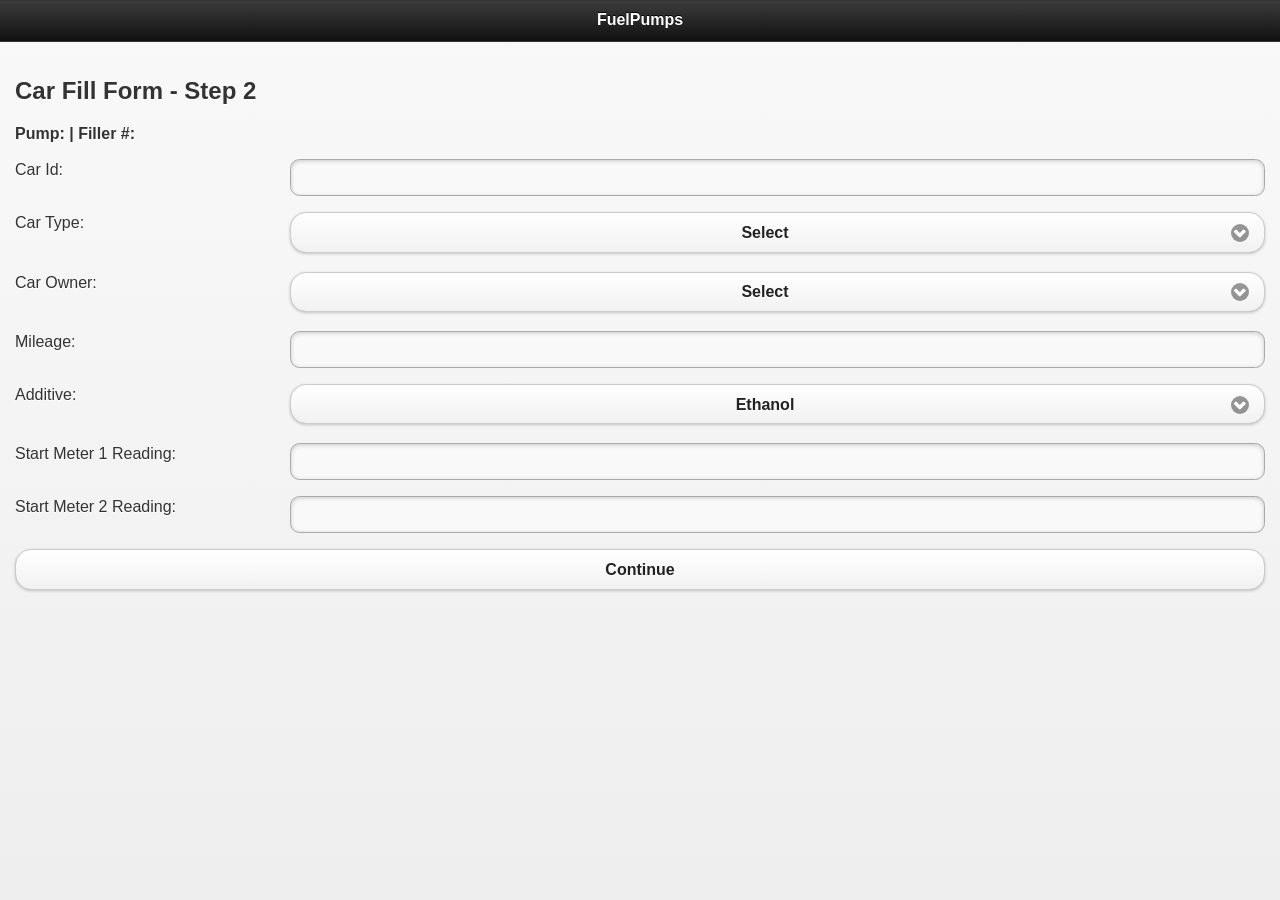
==== carFill1.html @ 28e44422 "localStorage Testing" ====
<!DOCTYPE html>
<html>
<head>
  <meta charset="utf-8">
  <title>Car Fill Form | FuelPumps</title>
  <meta name="viewport" content="width=device-width, initial-scale=1">
  <meta name="apple-mobile-web-app-capable" content="yes">
  <meta name="apple-mobile-web-app-status-bar-style" content="black">

  <link href="css/styles.css" rel="stylesheet">

  <script src="js/jquery-1.9.1.min.js"></script>
  <script src="js/jquery.mobile-1.3.1.min.js"></script>
  <script src="js/codiqa.ext.min.js"></script>
  <script src="js/fuelpumps.js"></script>  
  <script src="js/cookie.js"></script>
  
  <script type="text/javascript">
  var pumpArray = [];
  var fillerArray = []	;
  pumpArray[1] = "Pump 1";
  pumpArray[2] = "Pump 2";
  pumpArray[3] = "Pump 3";
 
  fillerArray[1] = "000123";
  fillerArray[2] = "000124";
  fillerArray[3] = "000125";
  fillerArray[4] = "000126";
  fillerArray[5] = "000127";
  fillerArray[6] = "000128";
  fillerArray[7] = "000129";

  </script>
  
  
  
</head>
<body>
  <div data-role="page" data-control-title="Car Fill Form" id="page4">
      <div data-theme="a" data-role="header">
          <h3>
              FuelPumps
          </h3>
          
      </div>
	  <form>
      <div data-role="content">
          <h2>
              Car Fill Form - Step 2 
          </h2>
		  
		 
          <b>Pump: <span id="lab_pump_name"></span> | Filler #: <span id="lab_filler_no"></span></b>
          
		  
		 
		  
          <div data-role="fieldcontain" data-controltype="textinput">
              <label for="car_id">
                  Car Id:
              </label>
              <input name="" id="car_id" placeholder="" value="" type="text"/>
          </div>
          <div data-role="fieldcontain" data-controltype="selectmenu">
              <label for="car_type_id">
                  Car Type:
              </label>
              <select id="car_type_id" name="">
				  <option value="">
                      Select
                  </option>
                  <option value="1">
                      Ford
                  </option>
                  <option value="2">
                      Chevy
                  </option>
                  <option value="3">
                      Jeep
                  </option>
                  <option value="4">
                      Subraru
                  </option>
                  <option value="5">
                      Benz
                  </option>
                  <option value="6">
                      UNK - Unknown
                  </option>
              </select>
          </div>
          <div data-role="fieldcontain" data-controltype="selectmenu">
              <label for="car_owner_id">
                  Car Owner:
              </label>
              <select id="car_owner_id" name="">
				  <option value="">
                      Select
                  </option>
                  <option value="1">
                      Jon Jones
                  </option>
                  <option value="2">
                      Dave Jones
                  </option>
                  <option value="3">
                      Brenda Jones
                  </option>
                  <option value="4">
                      Billy Gram
                  </option>
                  <option value="5">
                      Tony Bennette
                  </option>
                  <option value="6">
                      Jimmy Good
                  </option>
                  <option value="7">
                      Upto Nogood
                  </option>
              </select>
          </div>
          <div data-role="fieldcontain" data-controltype="textinput">
              <label for="mileage">
                  Mileage:
              </label>
              <input name="" id="mileage" placeholder="" value="" type="text"/>
          </div>
          <div data-role="fieldcontain" data-controltype="selectmenu">
              <label for="additive">
                  Additive:
              </label>
              <select id="additive" name="">
                  <option value="1">
                      Ethanol
                  </option>
                  <option value="2">
                      Type A Lubricant
                  </option>
              </select>
          </div>
          <div data-role="fieldcontain" data-controltype="textinput">
              <label for="start_meter_1_reading">
                  Start Meter 1 Reading:
              </label>
              <input name="" id="start_meter_1_reading" placeholder="" value="" type="text" />
          </div>
          <div data-role="fieldcontain" data-controltype="textinput">
              <label for="start_meter_2_reading">
                  Start Meter 2 Reading:
              </label>
              <input name="" id="start_meter_2_reading" placeholder="" value="" type="text" />
          </div>
          <input type="submit" value="Continue"/>
      </div>
	  </form>
  </div>
  
<script type="text/javascript">
$(document).ready(function(){

  // Run code
  //var pump_id = getCookie("cook_pump_id");
  //var filler_id = getCookie("cook_filler_id");
  // Checking local storage
  var pump_id = localStorage.getItem("cook_pump_id");
  var filler_id = localStorage.getItem("cook_filler_id");

  /*document.getElementById('lab_pump_name').innerHTML = pumpArray[pump_id];
  document.getElementById('lab_filler_no').innerHTML = fillerArray[filler_id];*/
  
  $('#lab_pump_name').html(pumpArray[pump_id]);
  $('#lab_filler_no').html(fillerArray[filler_id]);
  
  var dataString = 'pump_id='+ pump_id
  // AJAX Code To Submit Form.
	$.ajax({
		type: "POST",
		url: "http://fuelpumps.prologicsoft.net/webservices/get_pump_data.php",
		data: dataString,
		cache: false,
		success: function(result){
		alert(result);
		
		var obj = jQuery.parseJSON(result);
		alert(obj.error_code)
		if(obj.error_code == "S4200")
		{
			
			
			$( "#start_meter_1_reading" ).val(obj.super_unleaded_gal);
			$( "#start_meter_2_reading" ).val(obj.reg_unleaded_gal);
			alert(obj.super_unleaded_gal)
			setCookie("cook_start_meter_1_reading", obj.super_unleaded_gal);
			setCookie("cook_start_meter_2_reading", obj.reg_unleaded_gal);
			
			//document.getElementById('start_meter_1_reading').innerHTML = obj.super_unleaded_gal
		}
		else
		{
			$( "#start_meter_1_reading" ).val(0);
			$( "#start_meter_2_reading" ).val(0);
			
			setCookie("cook_start_meter_1_reading", 0);
			setCookie("cook_start_meter_2_reading", 0);
		}
	}
	});

  $("form").submit(function(){
    var car_id 			= $("#car_id").val();
	var car_type_id 	= $("#car_type_id").val();
	var car_owner_id 	= $("#car_owner_id").val();
	var mileage 		= $("#mileage").val();
	var additive 		= $("#additive").val();
	
	if(car_id == '')
	{
		alert("Please enter car id.");
		return false;
	}	
	else if(car_type_id == '')
	{
		alert("Please select car type.");
		return false;
	}
	
	else if(car_owner_id == '')
	{
		alert("Please select car owner.");
		return false;
	}
	else if(mileage == '')
	{
		alert("Please enter mileage.");
		return false;
	}
	else if(pump_id == '')
	{
		alert("You have not selected pump id from previous page.");
		return false;
	}
	else if(filler_id == '')
	{
		alert("You have not selected filler number from previous page.");
		return false;
	}
	else
	{
		setCookie("cook_car_id", car_id);
		setCookie("cook_car_type_id", car_type_id);
		setCookie("cook_car_owner_id", car_owner_id);
		setCookie("cook_mileage", mileage);
		setCookie("cook_additive", additive);
		$(location).attr('href', 'carFill2.html');
	}
	
	
	
	return false;
   
  });
});
</script>

</body>
</html>
---- css/styles.css ----
.text-align-center{text-align:center}.text-align-right{text-align:right}.split-wrapper{width:100%;min-height:200px;clear:both}@media all and (min-width:650px){.content-secondary{text-align:left;float:left;width:45%;background:0;padding:1.5em 6% 3em 0;margin:0}.content-secondary{background:0;border-top:0}.content-primary{width:45%;float:right;margin-right:1%;padding-right:1%}.content-primary ul:first-child{margin-top:0}.content-secondary ul.ui-listview,.content-secondary ul.ui-listview-inset{margin:0}.content-secondary ul.ui-listview .ui-li-divider,.content-secondary ul.ui-listview .ui-li{border-radius:0}.content-secondary ul.ui-listview .ui-li{border-left:0;border-right:0}.content-secondary h2{position:absolute;left:-9999px}.content-secondary .ui-li-divider{padding-top:1em;padding-bottom:1em}.content-secondary{margin:0;padding:0}}@media all and (min-width:750px){.content-secondary{width:34%}.content-primary{width:60%;padding-right:1%}}@media all and (min-width:1200px){.content-secondary{width:30%;padding-right:6%;margin:0 0 20px 5%}.content-secondary ul{margin:0}.content-secondary{margin:0;padding:0}.content-primary{width:50%;margin-right:5%;padding-right:3%}.content-primary{width:60%}}
/*! jQuery Mobile 1.3.1 | Git HEAD hash: 74b4bec <> 2013-04-10T21:57:23Z | (c) 2010, 2013 jQuery Foundation, Inc. | jquery.org/license */

.ui-bar-a{border:1px solid #333;background:#111;color:#fff;font-weight:700;text-shadow:0 -1px 0 #000;background-image:-webkit-gradient(linear,left top,left bottom,from(#3c3c3c),to(#111));background-image:-webkit-linear-gradient(#3c3c3c,#111);background-image:-moz-linear-gradient(#3c3c3c,#111);background-image:-ms-linear-gradient(#3c3c3c,#111);background-image:-o-linear-gradient(#3c3c3c,#111);background-image:linear-gradient(#3c3c3c,#111)}.ui-bar-a,.ui-bar-a input,.ui-bar-a select,.ui-bar-a textarea,.ui-bar-a button{font-family:Helvetica,Arial,sans-serif}.ui-bar-a .ui-link-inherit{color:#fff}.ui-bar-a a.ui-link{color:#7cc4e7;font-weight:700}.ui-bar-a a.ui-link:visited{color:#2489ce}.ui-bar-a a.ui-link:hover{color:#2489ce}.ui-bar-a a.ui-link:active{color:#2489ce}.ui-body-a,.ui-overlay-a{border:1px solid #444;background:#222;color:#fff;text-shadow:0 1px 0 #111;font-weight:400;background-image:-webkit-gradient(linear,left top,left bottom,from(#444),to(#222));background-image:-webkit-linear-gradient(#444,#222);background-image:-moz-linear-gradient(#444,#222);background-image:-ms-linear-gradient(#444,#222);background-image:-o-linear-gradient(#444,#222);background-image:linear-gradient(#444,#222)}.ui-overlay-a{background-image:none;border-width:0}.ui-body-a,.ui-body-a input,.ui-body-a select,.ui-body-a textarea,.ui-body-a button{font-family:Helvetica,Arial,sans-serif}.ui-body-a .ui-link-inherit{color:#fff}.ui-body-a .ui-link{color:#2489ce;font-weight:700}.ui-body-a .ui-link:visited{color:#2489ce}.ui-body-a .ui-link:hover{color:#2489ce}.ui-body-a .ui-link:active{color:#2489ce}.ui-btn-up-a{border:1px solid #111;background:#333;font-weight:700;color:#fff;text-shadow:0 1px 0 #111;background-image:-webkit-gradient(linear,left top,left bottom,from(#444),to(#2d2d2d));background-image:-webkit-linear-gradient(#444,#2d2d2d);background-image:-moz-linear-gradient(#444,#2d2d2d);background-image:-ms-linear-gradient(#444,#2d2d2d);background-image:-o-linear-gradient(#444,#2d2d2d);background-image:linear-gradient(#444,#2d2d2d)}.ui-btn-up-a:visited,.ui-btn-up-a a.ui-link-inherit{color:#fff}.ui-btn-hover-a{border:1px solid #000;background:#444;font-weight:700;color:#fff;text-shadow:0 1px 0 #111;background-image:-webkit-gradient(linear,left top,left bottom,from(#555),to(#383838));background-image:-webkit-linear-gradient(#555,#383838);background-image:-moz-linear-gradient(#555,#383838);background-image:-ms-linear-gradient(#555,#383838);background-image:-o-linear-gradient(#555,#383838);background-image:linear-gradient(#555,#383838)}.ui-btn-hover-a:visited,.ui-btn-hover-a:hover,.ui-btn-hover-a a.ui-link-inherit{color:#fff}.ui-btn-down-a{border:1px solid #000;background:#222;font-weight:700;color:#fff;text-shadow:0 1px 0 #111;background-image:-webkit-gradient(linear,left top,left bottom,from(#202020),to(#2c2c2c));background-image:-webkit-linear-gradient(#202020,#2c2c2c);background-image:-moz-linear-gradient(#202020,#2c2c2c);background-image:-ms-linear-gradient(#202020,#2c2c2c);background-image:-o-linear-gradient(#202020,#2c2c2c);background-image:linear-gradient(#202020,#2c2c2c)}.ui-btn-down-a:visited,.ui-btn-down-a:hover,.ui-btn-down-a a.ui-link-inherit{color:#fff}.ui-btn-up-a,.ui-btn-hover-a,.ui-btn-down-a{font-family:Helvetica,Arial,sans-serif;text-decoration:none}.ui-bar-b{border:1px solid #456f9a;background:#5e87b0;color:#fff;font-weight:700;text-shadow:0 1px 0 #3e6790;background-image:-webkit-gradient(linear,left top,left bottom,from(#6facd5),to(#497bae));background-image:-webkit-linear-gradient(#6facd5,#497bae);background-image:-moz-linear-gradient(#6facd5,#497bae);background-image:-ms-linear-gradient(#6facd5,#497bae);background-image:-o-linear-gradient(#6facd5,#497bae);background-image:linear-gradient(#6facd5,#497bae)}.ui-bar-b,.ui-bar-b input,.ui-bar-b select,.ui-bar-b textarea,.ui-bar-b button{font-family:Helvetica,Arial,sans-serif}.ui-bar-b .ui-link-inherit{color:#fff}.ui-bar-b a.ui-link{color:#ddf0f8;font-weight:700}.ui-bar-b a.ui-link:visited{color:#ddf0f8}.ui-bar-b a.ui-link:hover{color:#ddf0f8}.ui-bar-b a.ui-link:active{color:#ddf0f8}.ui-body-b,.ui-overlay-b{border:1px solid #999;background:#f3f3f3;color:#222;text-shadow:0 1px 0 #fff;font-weight:400;background-image:-webkit-gradient(linear,left top,left bottom,from(#ddd),to(#ccc));background-image:-webkit-linear-gradient(#ddd,#ccc);background-image:-moz-linear-gradient(#ddd,#ccc);background-image:-ms-linear-gradient(#ddd,#ccc);background-image:-o-linear-gradient(#ddd,#ccc);background-image:linear-gradient(#ddd,#ccc)}.ui-overlay-b{background-image:none;border-width:0}.ui-body-b,.ui-body-b input,.ui-body-b select,.ui-body-b textarea,.ui-body-b button{font-family:Helvetica,Arial,sans-serif}.ui-body-b .ui-link-inherit{color:#333}.ui-body-b .ui-link{color:#2489ce;font-weight:700}.ui-body-b .ui-link:visited{color:#2489ce}.ui-body-b .ui-link:hover{color:#2489ce}.ui-body-b .ui-link:active{color:#2489ce}.ui-btn-up-b{border:1px solid #044062;background:#396b9e;font-weight:700;color:#fff;text-shadow:0 1px 0 #194b7e;background-image:-webkit-gradient(linear,left top,left bottom,from(#5f9cc5),to(#396b9e));background-image:-webkit-linear-gradient(#5f9cc5,#396b9e);background-image:-moz-linear-gradient(#5f9cc5,#396b9e);background-image:-ms-linear-gradient(#5f9cc5,#396b9e);background-image:-o-linear-gradient(#5f9cc5,#396b9e);background-image:linear-gradient(#5f9cc5,#396b9e)}.ui-btn-up-b:visited,.ui-btn-up-b a.ui-link-inherit{color:#fff}.ui-btn-hover-b{border:1px solid #00415e;background:#4b88b6;font-weight:700;color:#fff;text-shadow:0 1px 0 #194b7e;background-image:-webkit-gradient(linear,left top,left bottom,from(#6facd5),to(#4272a4));background-image:-webkit-linear-gradient(#6facd5,#4272a4);background-image:-moz-linear-gradient(#6facd5,#4272a4);background-image:-ms-linear-gradient(#6facd5,#4272a4);background-image:-o-linear-gradient(#6facd5,#4272a4);background-image:linear-gradient(#6facd5,#4272a4)}.ui-btn-hover-b:visited,.ui-btn-hover-b:hover,.ui-btn-hover-b a.ui-link-inherit{color:#fff}.ui-btn-down-b{border:1px solid #225377;background:#4e89c5;font-weight:700;color:#fff;text-shadow:0 1px 0 #194b7e;background-image:-webkit-gradient(linear,left top,left bottom,from(#295b8e),to(#3e79b5));background-image:-webkit-linear-gradient(#295b8e,#3e79b5);background-image:-moz-linear-gradient(#295b8e,#3e79b5);background-image:-ms-linear-gradient(#295b8e,#3e79b5);background-image:-o-linear-gradient(#295b8e,#3e79b5);background-image:linear-gradient(#295b8e,#3e79b5)}.ui-btn-down-b:visited,.ui-btn-down-b:hover,.ui-btn-down-b a.ui-link-inherit{color:#fff}.ui-btn-up-b,.ui-btn-hover-b,.ui-btn-down-b{font-family:Helvetica,Arial,sans-serif;text-decoration:none}.ui-bar-c{border:1px solid #b3b3b3;background:#eee;color:#3e3e3e;font-weight:700;text-shadow:0 1px 0 #fff;background-image:-webkit-gradient(linear,left top,left bottom,from(#f0f0f0),to(#ddd));background-image:-webkit-linear-gradient(#f0f0f0,#ddd);background-image:-moz-linear-gradient(#f0f0f0,#ddd);background-image:-ms-linear-gradient(#f0f0f0,#ddd);background-image:-o-linear-gradient(#f0f0f0,#ddd);background-image:linear-gradient(#f0f0f0,#ddd)}.ui-bar-c .ui-link-inherit{color:#3e3e3e}.ui-bar-c a.ui-link{color:#7cc4e7;font-weight:700}.ui-bar-c a.ui-link:visited{color:#2489ce}.ui-bar-c a.ui-link:hover{color:#2489ce}.ui-bar-c a.ui-link:active{color:#2489ce}.ui-bar-c,.ui-bar-c input,.ui-bar-c select,.ui-bar-c textarea,.ui-bar-c button{font-family:Helvetica,Arial,sans-serif}.ui-body-c,.ui-overlay-c{border:1px solid #aaa;color:#333;text-shadow:0 1px 0 #fff;background:#f9f9f9;background-image:-webkit-gradient(linear,left top,left bottom,from(#f9f9f9),to(#eee));background-image:-webkit-linear-gradient(#f9f9f9,#eee);background-image:-moz-linear-gradient(#f9f9f9,#eee);background-image:-ms-linear-gradient(#f9f9f9,#eee);background-image:-o-linear-gradient(#f9f9f9,#eee);background-image:linear-gradient(#f9f9f9,#eee)}.ui-overlay-c{background-image:none;border-width:0}.ui-body-c,.ui-body-c input,.ui-body-c select,.ui-body-c textarea,.ui-body-c button{font-family:Helvetica,Arial,sans-serif}.ui-body-c .ui-link-inherit{color:#333}.ui-body-c .ui-link{color:#2489ce;font-weight:700}.ui-body-c .ui-link:visited{color:#2489ce}.ui-body-c .ui-link:hover{color:#2489ce}.ui-body-c .ui-link:active{color:#2489ce}.ui-btn-up-c{border:1px solid #ccc;background:#eee;font-weight:700;color:#222;text-shadow:0 1px 0 #fff;background-image:-webkit-gradient(linear,left top,left bottom,from(#fff),to(#f1f1f1));background-image:-webkit-linear-gradient(#fff,#f1f1f1);background-image:-moz-linear-gradient(#fff,#f1f1f1);background-image:-ms-linear-gradient(#fff,#f1f1f1);background-image:-o-linear-gradient(#fff,#f1f1f1);background-image:linear-gradient(#fff,#f1f1f1)}.ui-btn-up-c:visited,.ui-btn-up-c a.ui-link-inherit{color:#2f3e46}.ui-btn-hover-c{border:1px solid #bbb;background:#dfdfdf;font-weight:700;color:#222;text-shadow:0 1px 0 #fff;background-image:-webkit-gradient(linear,left top,left bottom,from(#f6f6f6),to(#e0e0e0));background-image:-webkit-linear-gradient(#f6f6f6,#e0e0e0);background-image:-moz-linear-gradient(#f6f6f6,#e0e0e0);background-image:-ms-linear-gradient(#f6f6f6,#e0e0e0);background-image:-o-linear-gradient(#f6f6f6,#e0e0e0);background-image:linear-gradient(#f6f6f6,#e0e0e0)}.ui-btn-hover-c:visited,.ui-btn-hover-c:hover,.ui-btn-hover-c a.ui-link-inherit{color:#2f3e46}.ui-btn-down-c{border:1px solid #bbb;background:#d6d6d6;font-weight:700;color:#222;text-shadow:0 1px 0 #fff;background-image:-webkit-gradient(linear,left top,left bottom,from(#d0d0d0),to(#dfdfdf));background-image:-webkit-linear-gradient(#d0d0d0,#dfdfdf);background-image:-moz-linear-gradient(#d0d0d0,#dfdfdf);background-image:-ms-linear-gradient(#d0d0d0,#dfdfdf);background-image:-o-linear-gradient(#d0d0d0,#dfdfdf);background-image:linear-gradient(#d0d0d0,#dfdfdf)}.ui-btn-down-c:visited,.ui-btn-down-c:hover,.ui-btn-down-c a.ui-link-inherit{color:#2f3e46}.ui-btn-up-c,.ui-btn-hover-c,.ui-btn-down-c{font-family:Helvetica,Arial,sans-serif;text-decoration:none}.ui-bar-d{border:1px solid #bbb;background:#bbb;color:#333;font-weight:700;text-shadow:0 1px 0 #eee;background-image:-webkit-gradient(linear,left top,left bottom,from(#ddd),to(#bbb));background-image:-webkit-linear-gradient(#ddd,#bbb);background-image:-moz-linear-gradient(#ddd,#bbb);background-image:-ms-linear-gradient(#ddd,#bbb);background-image:-o-linear-gradient(#ddd,#bbb);background-image:linear-gradient(#ddd,#bbb)}.ui-bar-d,.ui-bar-d input,.ui-bar-d select,.ui-bar-d textarea,.ui-bar-d button{font-family:Helvetica,Arial,sans-serif}.ui-bar-d .ui-link-inherit{color:#333}.ui-bar-d a.ui-link{color:#2489ce;font-weight:700}.ui-bar-d a.ui-link:visited{color:#2489ce}.ui-bar-d a.ui-link:hover{color:#2489ce}.ui-bar-d a.ui-link:active{color:#2489ce}.ui-body-d,.ui-overlay-d{border:1px solid #bbb;color:#333;text-shadow:0 1px 0 #fff;background:#fff;background-image:-webkit-gradient(linear,left top,left bottom,from(#fff),to(#fff));background-image:-webkit-linear-gradient(#fff,#fff);background-image:-moz-linear-gradient(#fff,#fff);background-image:-ms-linear-gradient(#fff,#fff);background-image:-o-linear-gradient(#fff,#fff);background-image:linear-gradient(#fff,#fff)}.ui-overlay-d{background-image:none;border-width:0}.ui-body-d,.ui-body-d input,.ui-body-d select,.ui-body-d textarea,.ui-body-d button{font-family:Helvetica,Arial,sans-serif}.ui-body-d .ui-link-inherit{color:#333}.ui-body-d .ui-link{color:#2489ce;font-weight:700}.ui-body-d .ui-link:visited{color:#2489ce}.ui-body-d .ui-link:hover{color:#2489ce}.ui-body-d .ui-link:active{color:#2489ce}.ui-btn-up-d{border:1px solid #bbb;background:#fff;font-weight:700;color:#333;text-shadow:0 1px 0 #fff;background-image:-webkit-gradient(linear,left top,left bottom,from(#fafafa),to(#f6f6f6));background-image:-webkit-linear-gradient(#fafafa,#f6f6f6);background-image:-moz-linear-gradient(#fafafa,#f6f6f6);background-image:-ms-linear-gradient(#fafafa,#f6f6f6);background-image:-o-linear-gradient(#fafafa,#f6f6f6);background-image:linear-gradient(#fafafa,#f6f6f6)}.ui-btn-up-d:visited,.ui-btn-up-d a.ui-link-inherit{color:#333}.ui-btn-hover-d{border:1px solid #aaa;background:#eee;font-weight:700;color:#333;cursor:pointer;text-shadow:0 1px 0 #fff;background-image:-webkit-gradient(linear,left top,left bottom,from(#eee),to(#fff));background-image:-webkit-linear-gradient(#eee,#fff);background-image:-moz-linear-gradient(#eee,#fff);background-image:-ms-linear-gradient(#eee,#fff);background-image:-o-linear-gradient(#eee,#fff);background-image:linear-gradient(#eee,#fff)}.ui-btn-hover-d:visited,.ui-btn-hover-d:hover,.ui-btn-hover-d a.ui-link-inherit{color:#333}.ui-btn-down-d{border:1px solid #aaa;background:#eee;font-weight:700;color:#333;text-shadow:0 1px 0 #fff;background-image:-webkit-gradient(linear,left top,left bottom,from(#e5e5e5),to(#f2f2f2));background-image:-webkit-linear-gradient(#e5e5e5,#f2f2f2);background-image:-moz-linear-gradient(#e5e5e5,#f2f2f2);background-image:-ms-linear-gradient(#e5e5e5,#f2f2f2);background-image:-o-linear-gradient(#e5e5e5,#f2f2f2);background-image:linear-gradient(#e5e5e5,#f2f2f2)}.ui-btn-down-d:visited,.ui-btn-down-d:hover,.ui-btn-down-d a.ui-link-inherit{color:#333}.ui-btn-up-d,.ui-btn-hover-d,.ui-btn-down-d{font-family:Helvetica,Arial,sans-serif;text-decoration:none}.ui-bar-e{border:1px solid #f7c942;background:#fadb4e;color:#333;font-weight:700;text-shadow:0 1px 0 #fff;background-image:-webkit-gradient(linear,left top,left bottom,from(#fceda7),to(#fbef7e));background-image:-webkit-linear-gradient(#fceda7,#fbef7e);background-image:-moz-linear-gradient(#fceda7,#fbef7e);background-image:-ms-linear-gradient(#fceda7,#fbef7e);background-image:-o-linear-gradient(#fceda7,#fbef7e);background-image:linear-gradient(#fceda7,#fbef7e)}.ui-bar-e,.ui-bar-e input,.ui-bar-e select,.ui-bar-e textarea,.ui-bar-e button{font-family:Helvetica,Arial,sans-serif}.ui-bar-e .ui-link-inherit{color:#333}.ui-bar-e a.ui-link{color:#2489ce;font-weight:700}.ui-bar-e a.ui-link:visited{color:#2489ce}.ui-bar-e a.ui-link:hover{color:#2489ce}.ui-bar-e a.ui-link:active{color:#2489ce}.ui-body-e,.ui-overlay-e{border:1px solid #f7c942;color:#222;text-shadow:0 1px 0 #fff;background:#fff9df;background-image:-webkit-gradient(linear,left top,left bottom,from(#fffadf),to(#fff3a5));background-image:-webkit-linear-gradient(#fffadf,#fff3a5);background-image:-moz-linear-gradient(#fffadf,#fff3a5);background-image:-ms-linear-gradient(#fffadf,#fff3a5);background-image:-o-linear-gradient(#fffadf,#fff3a5);background-image:linear-gradient(#fffadf,#fff3a5)}.ui-overlay-e{background-image:none;border-width:0}.ui-body-e,.ui-body-e input,.ui-body-e select,.ui-body-e textarea,.ui-body-e button{font-family:Helvetica,Arial,sans-serif}.ui-body-e .ui-link-inherit{color:#222}.ui-body-e .ui-link{color:#2489ce;font-weight:700}.ui-body-e .ui-link:visited{color:#2489ce}.ui-body-e .ui-link:hover{color:#2489ce}.ui-body-e .ui-link:active{color:#2489ce}.ui-btn-up-e{border:1px solid #f4c63f;background:#fadb4e;font-weight:700;color:#222;text-shadow:0 1px 0 #fff;background-image:-webkit-gradient(linear,left top,left bottom,from(#ffefaa),to(#ffe155));background-image:-webkit-linear-gradient(#ffefaa,#ffe155);background-image:-moz-linear-gradient(#ffefaa,#ffe155);background-image:-ms-linear-gradient(#ffefaa,#ffe155);background-image:-o-linear-gradient(#ffefaa,#ffe155);background-image:linear-gradient(#ffefaa,#ffe155)}.ui-btn-up-e:visited,.ui-btn-up-e a.ui-link-inherit{color:#222}.ui-btn-hover-e{border:1px solid #f2c43d;background:#fbe26f;font-weight:700;color:#111;text-shadow:0 1px 0 #fff;background-image:-webkit-gradient(linear,left top,left bottom,from(#fff5ba),to(#fbdd52));background-image:-webkit-linear-gradient(#fff5ba,#fbdd52);background-image:-moz-linear-gradient(#fff5ba,#fbdd52);background-image:-ms-linear-gradient(#fff5ba,#fbdd52);background-image:-o-linear-gradient(#fff5ba,#fbdd52);background-image:linear-gradient(#fff5ba,#fbdd52)}.ui-btn-hover-e:visited,.ui-btn-hover-e:hover,.ui-btn-hover-e a.ui-link-inherit{color:#333}.ui-btn-down-e{border:1px solid #f2c43d;background:#fceda7;font-weight:700;color:#111;text-shadow:0 1px 0 #fff;background-image:-webkit-gradient(linear,left top,left bottom,from(#f8d94c),to(#fadb4e));background-image:-webkit-linear-gradient(#f8d94c,#fadb4e);background-image:-moz-linear-gradient(#f8d94c,#fadb4e);background-image:-ms-linear-gradient(#f8d94c,#fadb4e);background-image:-o-linear-gradient(#f8d94c,#fadb4e);background-image:linear-gradient(#f8d94c,#fadb4e)}.ui-btn-down-e:visited,.ui-btn-down-e:hover,.ui-btn-down-e a.ui-link-inherit{color:#333}.ui-btn-up-e,.ui-btn-hover-e,.ui-btn-down-e{font-family:Helvetica,Arial,sans-serif;text-decoration:none}a.ui-link-inherit{text-decoration:none!important}.ui-btn-active{border:1px solid #2373a5;background:#5393c5;font-weight:700;color:#fff;cursor:pointer;text-shadow:0 1px 0 #3373a5;text-decoration:none;background-image:-webkit-gradient(linear,left top,left bottom,from(#5393c5),to(#6facd5));background-image:-webkit-linear-gradient(#5393c5,#6facd5);background-image:-moz-linear-gradient(#5393c5,#6facd5);background-image:-ms-linear-gradient(#5393c5,#6facd5);background-image:-o-linear-gradient(#5393c5,#6facd5);background-image:linear-gradient(#5393c5,#6facd5);font-family:Helvetica,Arial,sans-serif}.ui-btn-active:visited,.ui-btn-active:hover,.ui-btn-active a.ui-link-inherit{color:#fff}.ui-btn-inner{border-top:1px solid #fff;border-color:rgba(255,255,255,.3)}.ui-corner-all{-webkit-border-radius:.6em;border-radius:.6em}.ui-br{border-color:#828282;border-color:rgba(130,130,130,.3);border-style:solid}.ui-disabled{filter:Alpha(Opacity=30);opacity:.3;zoom:1}.ui-disabled,.ui-disabled a{cursor:default!important;pointer-events:none}.ui-icon,.ui-icon-searchfield:after{background-color:#666;background-color:rgba(0,0,0,.4);background-image:url(images/icons-18-white.png);background-repeat:no-repeat;-webkit-border-radius:9px;border-radius:9px}.ui-icon-alt .ui-icon,.ui-icon-alt .ui-icon-searchfield:after{background-color:#fff;background-color:rgba(255,255,255,.3);background-image:url(images/icons-18-black.png);background-repeat:no-repeat}.ui-icon-nodisc .ui-icon,.ui-icon-nodisc .ui-icon-searchfield:after,.ui-icon-nodisc .ui-icon-alt .ui-icon,.ui-icon-nodisc .ui-icon-alt .ui-icon-searchfield:after{background-color:transparent}.ui-icon-plus{background-position:-1px -1px}.ui-icon-minus{background-position:-37px -1px}.ui-icon-delete{background-position:-73px -1px}.ui-icon-arrow-r{background-position:-108px -1px}.ui-icon-arrow-l{background-position:-144px -1px}.ui-icon-arrow-u{background-position:-180px -1px}.ui-icon-arrow-d{background-position:-216px -1px}.ui-icon-check{background-position:-252px -1px}.ui-icon-gear{background-position:-288px -1px}.ui-icon-refresh{background-position:-323px -1px}.ui-icon-forward{background-position:-360px -1px}.ui-icon-back{background-position:-396px -1px}.ui-icon-grid{background-position:-432px -1px}.ui-icon-star{background-position:-467px -1px}.ui-icon-alert{background-position:-503px -1px}.ui-icon-info{background-position:-539px -1px}.ui-icon-home{background-position:-575px -1px}.ui-icon-search,.ui-icon-searchfield:after{background-position:-611px -1px}.ui-icon-checkbox-on{background-position:-647px -1px}.ui-icon-checkbox-off{background-position:-683px -1px}.ui-icon-radio-on{background-position:-718px -1px}.ui-icon-radio-off{background-position:-754px -1px}.ui-icon-bars{background-position:-788px -1px}.ui-icon-edit{background-position:-824px -1px}@media only screen and (-webkit-min-device-pixel-ratio:1.3),only screen and (min--moz-device-pixel-ratio:1.3),only screen and (min-resolution:200dpi){.ui-icon-plus,.ui-icon-minus,.ui-icon-delete,.ui-icon-arrow-r,.ui-icon-arrow-l,.ui-icon-arrow-u,.ui-icon-arrow-d,.ui-icon-check,.ui-icon-gear,.ui-icon-refresh,.ui-icon-forward,.ui-icon-back,.ui-icon-grid,.ui-icon-star,.ui-icon-alert,.ui-icon-info,.ui-icon-home,.ui-icon-bars,.ui-icon-edit,.ui-icon-search,.ui-icon-searchfield:after,.ui-icon-checkbox-off,.ui-icon-checkbox-on,.ui-icon-radio-off,.ui-icon-radio-on{background-image:url(images/icons-36-white.png);-moz-background-size:864px 18px;-o-background-size:864px 18px;-webkit-background-size:864px 18px;background-size:864px 18px}.ui-icon-alt .ui-icon{background-image:url(images/icons-36-black.png)}.ui-icon-plus{background-position:0 50%}.ui-icon-minus{background-position:-36px 50%}.ui-icon-delete{background-position:-72px 50%}.ui-icon-arrow-r{background-position:-108px 50%}.ui-icon-arrow-l{background-position:-144px 50%}.ui-icon-arrow-u{background-position:-179px 50%}.ui-icon-arrow-d{background-position:-215px 50%}.ui-icon-check{background-position:-252px 50%}.ui-icon-gear{background-position:-287px 50%}.ui-icon-refresh{background-position:-323px 50%}.ui-icon-forward{background-position:-360px 50%}.ui-icon-back{background-position:-395px 50%}.ui-icon-grid{background-position:-431px 50%}.ui-icon-star{background-position:-467px 50%}.ui-icon-alert{background-position:-503px 50%}.ui-icon-info{background-position:-538px 50%}.ui-icon-home{background-position:-575px 50%}.ui-icon-search,.ui-icon-searchfield:after{background-position:-611px 50%}.ui-icon-checkbox-on{background-position:-647px 50%}.ui-icon-checkbox-off{background-position:-683px 50%}.ui-icon-radio-on{background-position:-718px 50%}.ui-icon-radio-off{background-position:-754px 50%}.ui-icon-bars{background-position:-788px 50%}.ui-icon-edit{background-position:-824px 50%}}.ui-checkbox .ui-icon,.ui-selectmenu-list .ui-icon{-webkit-border-radius:3px;border-radius:3px}.ui-icon-checkbox-off,.ui-icon-radio-off{background-color:transparent}.ui-checkbox-on .ui-icon,.ui-radio-on .ui-icon{background-color:#4596ce}.ui-icon-loading{background:url(images/ajax-loader.gif);background-size:46px 46px}.ui-btn-corner-all{-webkit-border-radius:1em;border-radius:1em}.ui-corner-all,.ui-btn-corner-all{-webkit-background-clip:padding;background-clip:padding-box}.ui-overlay{background:#666;filter:Alpha(Opacity=50);opacity:.5;position:absolute;width:100%;height:100%}.ui-overlay-shadow{-moz-box-shadow:0 0 12px rgba(0,0,0,.6);-webkit-box-shadow:0 0 12px rgba(0,0,0,.6);box-shadow:0 0 12px rgba(0,0,0,.6)}.ui-shadow{-moz-box-shadow:0 1px 3px rgba(0,0,0,.2);-webkit-box-shadow:0 1px 3px rgba(0,0,0,.2);box-shadow:0 1px 3px rgba(0,0,0,.2)}.ui-bar-a .ui-shadow,.ui-bar-b .ui-shadow,.ui-bar-c .ui-shadow{-moz-box-shadow:0 1px 0 rgba(255,255,255,.3);-webkit-box-shadow:0 1px 0 rgba(255,255,255,.3);box-shadow:0 1px 0 rgba(255,255,255,.3)}.ui-shadow-inset{-moz-box-shadow:inset 0 1px 4px rgba(0,0,0,.2);-webkit-box-shadow:inset 0 1px 4px rgba(0,0,0,.2);box-shadow:inset 0 1px 4px rgba(0,0,0,.2)}.ui-icon-shadow{-moz-box-shadow:0 1px 0 rgba(255,255,255,.4);-webkit-box-shadow:0 1px 0 rgba(255,255,255,.4);box-shadow:0 1px 0 rgba(255,255,255,.4)}.ui-btn:focus,.ui-link-inherit:focus{outline:0}.ui-btn.ui-focus{z-index:1}.ui-focus,.ui-btn:focus{-moz-box-shadow:inset 0 0 3px #387bbe,0 0 9px #387bbe;-webkit-box-shadow:inset 0 0 3px #387bbe,0 0 9px #387bbe;box-shadow:inset 0 0 3px #387bbe,0 0 9px #387bbe}.ui-input-text.ui-focus,.ui-input-search.ui-focus{-moz-box-shadow:0 0 12px #387bbe;-webkit-box-shadow:0 0 12px #387bbe;box-shadow:0 0 12px #387bbe}.ui-mobile-nosupport-boxshadow *{-moz-box-shadow:none!important;-webkit-box-shadow:none!important;box-shadow:none!important}.ui-mobile-nosupport-boxshadow .ui-focus,.ui-mobile-nosupport-boxshadow .ui-btn:focus,.ui-mobile-nosupport-boxshadow .ui-link-inherit:focus{outline-width:1px;outline-style:auto}.ui-mobile,.ui-mobile body{height:99.9%}.ui-mobile fieldset,.ui-page{padding:0;margin:0}.ui-mobile a img,.ui-mobile fieldset{border-width:0}.ui-mobile-viewport{margin:0;overflow-x:visible;-webkit-text-size-adjust:100%;-ms-text-size-adjust:none;-webkit-tap-highlight-color:rgba(0,0,0,0)}body.ui-mobile-viewport,div.ui-mobile-viewport{overflow-x:hidden}.ui-mobile [data-role=page],.ui-mobile [data-role=dialog],.ui-page{top:0;left:0;width:100%;min-height:100%;position:absolute;display:none;border:0}.ui-mobile .ui-page-active{display:block;overflow:visible}.ui-page{outline:0}@media screen and (orientation:portrait){.ui-mobile .ui-page{min-height:420px}}@media screen and (orientation:landscape){.ui-mobile .ui-page{min-height:300px}}.ui-loading .ui-loader{display:block}.ui-loader{display:none;z-index:9999999;position:fixed;top:50%;left:50%;border:0}.ui-loader-default{background:0;filter:Alpha(Opacity=18);opacity:.18;width:46px;height:46px;margin-left:-23px;margin-top:-23px}.ui-loader-verbose{width:200px;filter:Alpha(Opacity=88);opacity:.88;box-shadow:0 1px 1px -1px #fff;height:auto;margin-left:-110px;margin-top:-43px;padding:10px}.ui-loader-default h1{font-size:0;width:0;height:0;overflow:hidden}.ui-loader-verbose h1{font-size:16px;margin:0;text-align:center}.ui-loader .ui-icon{background-color:#000;display:block;margin:0;width:44px;height:44px;padding:1px;-webkit-border-radius:36px;border-radius:36px}.ui-loader-verbose .ui-icon{margin:0 auto 10px;filter:Alpha(Opacity=75);opacity:.75}.ui-loader-textonly{padding:15px;margin-left:-115px}.ui-loader-textonly .ui-icon{display:none}.ui-loader-fakefix{position:absolute}.ui-mobile-rendering>*{visibility:hidden}.ui-bar,.ui-body{position:relative;padding:.4em 15px;overflow:hidden;display:block;clear:both}.ui-bar{font-size:16px;margin:0}.ui-bar h1,.ui-bar h2,.ui-bar h3,.ui-bar h4,.ui-bar h5,.ui-bar h6{margin:0;padding:0;font-size:16px;display:inline-block}.ui-header,.ui-footer{position:relative;zoom:1}.ui-mobile .ui-header,.ui-mobile .ui-footer{border-left-width:0;border-right-width:0}.ui-header .ui-btn-left,.ui-header .ui-btn-right,.ui-footer .ui-btn-left,.ui-footer .ui-btn-right,.ui-header-fixed.ui-fixed-hidden .ui-btn-left,.ui-header-fixed.ui-fixed-hidden .ui-btn-right{position:absolute;top:3px}.ui-header-fixed .ui-btn-left,.ui-header-fixed .ui-btn-right{top:4px}.ui-header .ui-btn-left,.ui-footer .ui-btn-left{left:5px}.ui-header .ui-btn-right,.ui-footer .ui-btn-right{right:5px}.ui-footer>.ui-btn-icon-notext,.ui-header>.ui-btn-icon-notext,.ui-header-fixed.ui-fixed-hidden>.ui-btn-icon-notext{top:6px}.ui-header-fixed>.ui-btn-icon-notext{top:7px}.ui-header .ui-title,.ui-footer .ui-title{min-height:1.1em;text-align:center;font-size:16px;display:block;margin:.6em 30% .8em;padding:0;text-overflow:ellipsis;overflow:hidden;white-space:nowrap;outline:0!important}.ui-footer .ui-title{margin:.6em 15px .8em}.ui-content{border-width:0;overflow:visible;overflow-x:hidden;padding:15px}.ui-corner-all>.ui-header:first-child,.ui-corner-all>.ui-content:first-child,.ui-corner-all>.ui-footer:first-child{-webkit-border-top-left-radius:inherit;border-top-left-radius:inherit;-webkit-border-top-right-radius:inherit;border-top-right-radius:inherit}.ui-corner-all>.ui-header:last-child,.ui-corner-all>.ui-content:last-child,.ui-corner-all>.ui-footer:last-child{-webkit-border-bottom-left-radius:inherit;border-bottom-left-radius:inherit;-webkit-border-bottom-right-radius:inherit;border-bottom-right-radius:inherit}.ui-icon{width:18px;height:18px}.ui-nojs{position:absolute;left:-9999px}.ui-hide-label label.ui-input-text,.ui-hide-label label.ui-select,.ui-hide-label label.ui-slider,.ui-hide-label label.ui-submit,.ui-hide-label .ui-controlgroup-label,.ui-hidden-accessible{position:absolute!important;left:-9999px;clip:rect(1px 1px 1px 1px);clip:rect(1px,1px,1px,1px)}.ui-mobile-viewport-transitioning,.ui-mobile-viewport-transitioning .ui-page{width:100%;height:100%;overflow:hidden;-webkit-box-sizing:border-box;-moz-box-sizing:border-box;box-sizing:border-box}.ui-page-pre-in{opacity:0}.in{-webkit-animation-timing-function:ease-out;-webkit-animation-duration:350ms;-moz-animation-timing-function:ease-out;-moz-animation-duration:350ms;animation-timing-function:ease-out;animation-duration:350ms}.out{-webkit-animation-timing-function:ease-in;-webkit-animation-duration:225ms;-moz-animation-timing-function:ease-in;-moz-animation-duration:225ms;animation-timing-function:ease-in;animation-duration:225ms}@-webkit-keyframes fadein{from{opacity:0}to{opacity:1}}@-moz-keyframes fadein{from{opacity:0}to{opacity:1}}@keyframes fadein{from{opacity:0}to{opacity:1}}@-webkit-keyframes fadeout{from{opacity:1}to{opacity:0}}@-moz-keyframes fadeout{from{opacity:1}to{opacity:0}}@keyframes fadeout{from{opacity:1}to{opacity:0}}.fade.out{opacity:0;-webkit-animation-duration:125ms;-webkit-animation-name:fadeout;-moz-animation-duration:125ms;-moz-animation-name:fadeout;animation-duration:125ms;animation-name:fadeout}.fade.in{opacity:1;-webkit-animation-duration:225ms;-webkit-animation-name:fadein;-moz-animation-duration:225ms;-moz-animation-name:fadein;animation-duration:225ms;animation-name:fadein}.pop{-webkit-transform-origin:50% 50%;-moz-transform-origin:50% 50%;transform-origin:50% 50%}.pop.in{-webkit-transform:scale(1);-webkit-animation-name:popin;-webkit-animation-duration:350ms;-moz-transform:scale(1);-moz-animation-name:popin;-moz-animation-duration:350ms;transform:scale(1);animation-name:popin;animation-duration:350ms;opacity:1}.pop.out{-webkit-animation-name:fadeout;-webkit-animation-duration:100ms;-moz-animation-name:fadeout;-moz-animation-duration:100ms;animation-name:fadeout;animation-duration:100ms;opacity:0}.pop.in.reverse{-webkit-animation-name:fadein;-moz-animation-name:fadein;animation-name:fadein}.pop.out.reverse{-webkit-transform:scale(.8);-webkit-animation-name:popout;-moz-transform:scale(.8);-moz-animation-name:popout;transform:scale(.8);animation-name:popout}@-webkit-keyframes popin{from{-webkit-transform:scale(.8);opacity:0}to{-webkit-transform:scale(1);opacity:1}}@-moz-keyframes popin{from{-moz-transform:scale(.8);opacity:0}to{-moz-transform:scale(1);opacity:1}}@keyframes popin{from{transform:scale(.8);opacity:0}to{transform:scale(1);opacity:1}}@-webkit-keyframes popout{from{-webkit-transform:scale(1);opacity:1}to{-webkit-transform:scale(.8);opacity:0}}@-moz-keyframes popout{from{-moz-transform:scale(1);opacity:1}to{-moz-transform:scale(.8);opacity:0}}@keyframes popout{from{transform:scale(1);opacity:1}to{transform:scale(.8);opacity:0}}@-webkit-keyframes slideinfromright{from{-webkit-transform:translate3d(100%,0,0)}to{-webkit-transform:translate3d(0,0,0)}}@-moz-keyframes slideinfromright{from{-moz-transform:translateX(100%)}to{-moz-transform:translateX(0)}}@keyframes slideinfromright{from{transform:translateX(100%)}to{transform:translateX(0)}}@-webkit-keyframes slideinfromleft{from{-webkit-transform:translate3d(-100%,0,0)}to{-webkit-transform:translate3d(0,0,0)}}@-moz-keyframes slideinfromleft{from{-moz-transform:translateX(-100%)}to{-moz-transform:translateX(0)}}@keyframes slideinfromleft{from{transform:translateX(-100%)}to{transform:translateX(0)}}@-webkit-keyframes slideouttoleft{from{-webkit-transform:translate3d(0,0,0)}to{-webkit-transform:translate3d(-100%,0,0)}}@-moz-keyframes slideouttoleft{from{-moz-transform:translateX(0)}to{-moz-transform:translateX(-100%)}}@keyframes slideouttoleft{from{transform:translateX(0)}to{transform:translateX(-100%)}}@-webkit-keyframes slideouttoright{from{-webkit-transform:translate3d(0,0,0)}to{-webkit-transform:translate3d(100%,0,0)}}@-moz-keyframes slideouttoright{from{-moz-transform:translateX(0)}to{-moz-transform:translateX(100%)}}@keyframes slideouttoright{from{transform:translateX(0)}to{transform:translateX(100%)}}.slide.out,.slide.in{-webkit-animation-timing-function:ease-out;-webkit-animation-duration:350ms;-moz-animation-timing-function:ease-out;-moz-animation-duration:350ms;animation-timing-function:ease-out;animation-duration:350ms}.slide.out{-webkit-transform:translate3d(-100%,0,0);-webkit-animation-name:slideouttoleft;-moz-transform:translateX(-100%);-moz-animation-name:slideouttoleft;transform:translateX(-100%);animation-name:slideouttoleft}.slide.in{-webkit-transform:translate3d(0,0,0);-webkit-animation-name:slideinfromright;-moz-transform:translateX(0);-moz-animation-name:slideinfromright;transform:translateX(0);animation-name:slideinfromright}.slide.out.reverse{-webkit-transform:translate3d(100%,0,0);-webkit-animation-name:slideouttoright;-moz-transform:translateX(100%);-moz-animation-name:slideouttoright;transform:translateX(100%);animation-name:slideouttoright}.slide.in.reverse{-webkit-transform:translate3d(0,0,0);-webkit-animation-name:slideinfromleft;-moz-transform:translateX(0);-moz-animation-name:slideinfromleft;transform:translateX(0);animation-name:slideinfromleft}.slidefade.out{-webkit-transform:translateX(-100%);-webkit-animation-name:slideouttoleft;-webkit-animation-duration:225ms;-moz-transform:translateX(-100%);-moz-animation-name:slideouttoleft;-moz-animation-duration:225ms;transform:translateX(-100%);animation-name:slideouttoleft;animation-duration:225ms}.slidefade.in{-webkit-transform:translateX(0);-webkit-animation-name:fadein;-webkit-animation-duration:200ms;-moz-transform:translateX(0);-moz-animation-name:fadein;-moz-animation-duration:200ms;transform:translateX(0);animation-name:fadein;animation-duration:200ms}.slidefade.out.reverse{-webkit-transform:translateX(100%);-webkit-animation-name:slideouttoright;-webkit-animation-duration:200ms;-moz-transform:translateX(100%);-moz-animation-name:slideouttoright;-moz-animation-duration:200ms;transform:translateX(100%);animation-name:slideouttoright;animation-duration:200ms}.slidefade.in.reverse{-webkit-transform:translateX(0);-webkit-animation-name:fadein;-webkit-animation-duration:200ms;-moz-transform:translateX(0);-moz-animation-name:fadein;-moz-animation-duration:200ms;transform:translateX(0);animation-name:fadein;animation-duration:200ms}.slidedown.out{-webkit-animation-name:fadeout;-webkit-animation-duration:100ms;-moz-animation-name:fadeout;-moz-animation-duration:100ms;animation-name:fadeout;animation-duration:100ms}.slidedown.in{-webkit-transform:translateY(0);-webkit-animation-name:slideinfromtop;-webkit-animation-duration:250ms;-moz-transform:translateY(0);-moz-animation-name:slideinfromtop;-moz-animation-duration:250ms;transform:translateY(0);animation-name:slideinfromtop;animation-duration:250ms}.slidedown.in.reverse{-webkit-animation-name:fadein;-webkit-animation-duration:150ms;-moz-animation-name:fadein;-moz-animation-duration:150ms;animation-name:fadein;animation-duration:150ms}.slidedown.out.reverse{-webkit-transform:translateY(-100%);-webkit-animation-name:slideouttotop;-webkit-animation-duration:200ms;-moz-transform:translateY(-100%);-moz-animation-name:slideouttotop;-moz-animation-duration:200ms;transform:translateY(-100%);animation-name:slideouttotop;animation-duration:200ms}@-webkit-keyframes slideinfromtop{from{-webkit-transform:translateY(-100%)}to{-webkit-transform:translateY(0)}}@-moz-keyframes slideinfromtop{from{-moz-transform:translateY(-100%)}to{-moz-transform:translateY(0)}}@keyframes slideinfromtop{from{transform:translateY(-100%)}to{transform:translateY(0)}}@-webkit-keyframes slideouttotop{from{-webkit-transform:translateY(0)}to{-webkit-transform:translateY(-100%)}}@-moz-keyframes slideouttotop{from{-moz-transform:translateY(0)}to{-moz-transform:translateY(-100%)}}@keyframes slideouttotop{from{transform:translateY(0)}to{transform:translateY(-100%)}}.slideup.out{-webkit-animation-name:fadeout;-webkit-animation-duration:100ms;-moz-animation-name:fadeout;-moz-animation-duration:100ms;animation-name:fadeout;animation-duration:100ms}.slideup.in{-webkit-transform:translateY(0);-webkit-animation-name:slideinfrombottom;-webkit-animation-duration:250ms;-moz-transform:translateY(0);-moz-animation-name:slideinfrombottom;-moz-animation-duration:250ms;transform:translateY(0);animation-name:slideinfrombottom;animation-duration:250ms}.slideup.in.reverse{-webkit-animation-name:fadein;-webkit-animation-duration:150ms;-moz-animation-name:fadein;-moz-animation-duration:150ms;animation-name:fadein;animation-duration:150ms}.slideup.out.reverse{-webkit-transform:translateY(100%);-webkit-animation-name:slideouttobottom;-webkit-animation-duration:200ms;-moz-transform:translateY(100%);-moz-animation-name:slideouttobottom;-moz-animation-duration:200ms;transform:translateY(100%);animation-name:slideouttobottom;animation-duration:200ms}@-webkit-keyframes slideinfrombottom{from{-webkit-transform:translateY(100%)}to{-webkit-transform:translateY(0)}}@-moz-keyframes slideinfrombottom{from{-moz-transform:translateY(100%)}to{-moz-transform:translateY(0)}}@keyframes slideinfrombottom{from{transform:translateY(100%)}to{transform:translateY(0)}}@-webkit-keyframes slideouttobottom{from{-webkit-transform:translateY(0)}to{-webkit-transform:translateY(100%)}}@-moz-keyframes slideouttobottom{from{-moz-transform:translateY(0)}to{-moz-transform:translateY(100%)}}@keyframes slideouttobottom{from{transform:translateY(0)}to{transform:translateY(100%)}}.viewport-flip{-webkit-perspective:1000;-moz-perspective:1000;perspective:1000;position:absolute}.flip{-webkit-backface-visibility:hidden;-webkit-transform:translateX(0);-moz-backface-visibility:hidden;-moz-transform:translateX(0);backface-visibility:hidden;transform:translateX(0)}.flip.out{-webkit-transform:rotateY(-90deg) scale(.9);-webkit-animation-name:flipouttoleft;-webkit-animation-duration:175ms;-moz-transform:rotateY(-90deg) scale(.9);-moz-animation-name:flipouttoleft;-moz-animation-duration:175ms;transform:rotateY(-90deg) scale(.9);animation-name:flipouttoleft;animation-duration:175ms}.flip.in{-webkit-animation-name:flipintoright;-webkit-animation-duration:225ms;-moz-animation-name:flipintoright;-moz-animation-duration:225ms;animation-name:flipintoright;animation-duration:225ms}.flip.out.reverse{-webkit-transform:rotateY(90deg) scale(.9);-webkit-animation-name:flipouttoright;-moz-transform:rotateY(90deg) scale(.9);-moz-animation-name:flipouttoright;transform:rotateY(90deg) scale(.9);animation-name:flipouttoright}.flip.in.reverse{-webkit-animation-name:flipintoleft;-moz-animation-name:flipintoleft;animation-name:flipintoleft}@-webkit-keyframes flipouttoleft{from{-webkit-transform:rotateY(0)}to{-webkit-transform:rotateY(-90deg) scale(.9)}}@-moz-keyframes flipouttoleft{from{-moz-transform:rotateY(0)}to{-moz-transform:rotateY(-90deg) scale(.9)}}@keyframes flipouttoleft{from{transform:rotateY(0)}to{transform:rotateY(-90deg) scale(.9)}}@-webkit-keyframes flipouttoright{from{-webkit-transform:rotateY(0)}to{-webkit-transform:rotateY(90deg) scale(.9)}}@-moz-keyframes flipouttoright{from{-moz-transform:rotateY(0)}to{-moz-transform:rotateY(90deg) scale(.9)}}@keyframes flipouttoright{from{transform:rotateY(0)}to{transform:rotateY(90deg) scale(.9)}}@-webkit-keyframes flipintoleft{from{-webkit-transform:rotateY(-90deg) scale(.9)}to{-webkit-transform:rotateY(0)}}@-moz-keyframes flipintoleft{from{-moz-transform:rotateY(-90deg) scale(.9)}to{-moz-transform:rotateY(0)}}@keyframes flipintoleft{from{transform:rotateY(-90deg) scale(.9)}to{transform:rotateY(0)}}@-webkit-keyframes flipintoright{from{-webkit-transform:rotateY(90deg) scale(.9)}to{-webkit-transform:rotateY(0)}}@-moz-keyframes flipintoright{from{-moz-transform:rotateY(90deg) scale(.9)}to{-moz-transform:rotateY(0)}}@keyframes flipintoright{from{transform:rotateY(90deg) scale(.9)}to{transform:rotateY(0)}}.viewport-turn{-webkit-perspective:200px;-moz-perspective:200px;-ms-perspective:200px;perspective:200px;position:absolute}.turn{-webkit-backface-visibility:hidden;-webkit-transform:translateX(0);-webkit-transform-origin:0;-moz-backface-visibility:hidden;-moz-transform:translateX(0);-moz-transform-origin:0;backface-visibility :hidden;transform:translateX(0);transform-origin:0}.turn.out{-webkit-transform:rotateY(-90deg) scale(.9);-webkit-animation-name:flipouttoleft;-webkit-animation-duration:125ms;-moz-transform:rotateY(-90deg) scale(.9);-moz-animation-name:flipouttoleft;-moz-animation-duration:125ms;transform:rotateY(-90deg) scale(.9);animation-name:flipouttoleft;animation-duration:125ms}.turn.in{-webkit-animation-name:flipintoright;-webkit-animation-duration:250ms;-moz-animation-name:flipintoright;-moz-animation-duration:250ms;animation-name:flipintoright;animation-duration:250ms}.turn.out.reverse{-webkit-transform:rotateY(90deg) scale(.9);-webkit-animation-name:flipouttoright;-moz-transform:rotateY(90deg) scale(.9);-moz-animation-name:flipouttoright;transform:rotateY(90deg) scale(.9);animation-name:flipouttoright}.turn.in.reverse{-webkit-animation-name:flipintoleft;-moz-animation-name:flipintoleft;animation-name:flipintoleft}@-webkit-keyframes flipouttoleft{from{-webkit-transform:rotateY(0)}to{-webkit-transform:rotateY(-90deg) scale(.9)}}@-moz-keyframes flipouttoleft{from{-moz-transform:rotateY(0)}to{-moz-transform:rotateY(-90deg) scale(.9)}}@keyframes flipouttoleft{from{transform:rotateY(0)}to{transform:rotateY(-90deg) scale(.9)}}@-webkit-keyframes flipouttoright{from{-webkit-transform:rotateY(0)}to{-webkit-transform:rotateY(90deg) scale(.9)}}@-moz-keyframes flipouttoright{from{-moz-transform:rotateY(0)}to{-moz-transform:rotateY(90deg) scale(.9)}}@keyframes flipouttoright{from{transform:rotateY(0)}to{transform:rotateY(90deg) scale(.9)}}@-webkit-keyframes flipintoleft{from{-webkit-transform:rotateY(-90deg) scale(.9)}to{-webkit-transform:rotateY(0)}}@-moz-keyframes flipintoleft{from{-moz-transform:rotateY(-90deg) scale(.9)}to{-moz-transform:rotateY(0)}}@keyframes flipintoleft{from{transform:rotateY(-90deg) scale(.9)}to{transform:rotateY(0)}}@-webkit-keyframes flipintoright{from{-webkit-transform:rotateY(90deg) scale(.9)}to{-webkit-transform:rotateY(0)}}@-moz-keyframes flipintoright{from{-moz-transform:rotateY(90deg) scale(.9)}to{-moz-transform:rotateY(0)}}@keyframes flipintoright{from{transform:rotateY(90deg) scale(.9)}to{transform:rotateY(0)}}.flow{-webkit-transform-origin:50% 30%;-webkit-box-shadow:0 0 20px rgba(0,0,0,.4);-moz-transform-origin:50% 30%;-moz-box-shadow:0 0 20px rgba(0,0,0,.4);transform-origin:50% 30%;box-shadow:0 0 20px rgba(0,0,0,.4)}.ui-dialog.flow{-webkit-transform-origin:none;-webkit-box-shadow:none;-moz-transform-origin:none;-moz-box-shadow:none;transform-origin:none;box-shadow:none}.flow.out{-webkit-transform:translateX(-100%) scale(.7);-webkit-animation-name:flowouttoleft;-webkit-animation-timing-function:ease;-webkit-animation-duration:350ms;-moz-transform:translateX(-100%) scale(.7);-moz-animation-name:flowouttoleft;-moz-animation-timing-function:ease;-moz-animation-duration:350ms;transform:translateX(-100%) scale(.7);animation-name:flowouttoleft;animation-timing-function:ease;animation-duration:350ms}.flow.in{-webkit-transform:translateX(0) scale(1);-webkit-animation-name:flowinfromright;-webkit-animation-timing-function:ease;-webkit-animation-duration:350ms;-moz-transform:translateX(0) scale(1);-moz-animation-name:flowinfromright;-moz-animation-timing-function:ease;-moz-animation-duration:350ms;transform:translateX(0) scale(1);animation-name:flowinfromright;animation-timing-function:ease;animation-duration:350ms}.flow.out.reverse{-webkit-transform:translateX(100%);-webkit-animation-name:flowouttoright;-moz-transform:translateX(100%);-moz-animation-name:flowouttoright;transform:translateX(100%);animation-name:flowouttoright}.flow.in.reverse{-webkit-animation-name:flowinfromleft;-moz-animation-name:flowinfromleft;animation-name:flowinfromleft}@-webkit-keyframes flowouttoleft{0%{-webkit-transform:translateX(0) scale(1)}60%,70%{-webkit-transform:translateX(0) scale(.7)}100%{-webkit-transform:translateX(-100%) scale(.7)}}@-moz-keyframes flowouttoleft{0%{-moz-transform:translateX(0) scale(1)}60%,70%{-moz-transform:translateX(0) scale(.7)}100%{-moz-transform:translateX(-100%) scale(.7)}}@keyframes flowouttoleft{0%{transform:translateX(0) scale(1)}60%,70%{transform:translateX(0) scale(.7)}100%{transform:translateX(-100%) scale(.7)}}@-webkit-keyframes flowouttoright{0%{-webkit-transform:translateX(0) scale(1)}60%,70%{-webkit-transform:translateX(0) scale(.7)}100%{-webkit-transform:translateX(100%) scale(.7)}}@-moz-keyframes flowouttoright{0%{-moz-transform:translateX(0) scale(1)}60%,70%{-moz-transform:translateX(0) scale(.7)}100%{-moz-transform:translateX(100%) scale(.7)}}@keyframes flowouttoright{0%{transform:translateX(0) scale(1)}60%,70%{transform:translateX(0) scale(.7)}100%{transform:translateX(100%) scale(.7)}}@-webkit-keyframes flowinfromleft{0%{-webkit-transform:translateX(-100%) scale(.7)}30%,40%{-webkit-transform:translateX(0) scale(.7)}100%{-webkit-transform:translateX(0) scale(1)}}@-moz-keyframes flowinfromleft{0%{-moz-transform:translateX(-100%) scale(.7)}30%,40%{-moz-transform:translateX(0) scale(.7)}100%{-moz-transform:translateX(0) scale(1)}}@keyframes flowinfromleft{0%{transform:translateX(-100%) scale(.7)}30%,40%{transform:translateX(0) scale(.7)}100%{transform:translateX(0) scale(1)}}@-webkit-keyframes flowinfromright{0%{-webkit-transform:translateX(100%) scale(.7)}30%,40%{-webkit-transform:translateX(0) scale(.7)}100%{-webkit-transform:translateX(0) scale(1)}}@-moz-keyframes flowinfromright{0%{-moz-transform:translateX(100%) scale(.7)}30%,40%{-moz-transform:translateX(0) scale(.7)}100%{-moz-transform:translateX(0) scale(1)}}@keyframes flowinfromright{0%{transform:translateX(100%) scale(.7)}30%,40%{transform:translateX(0) scale(.7)}100%{transform:translateX(0) scale(1)}}.ui-grid-a,.ui-grid-b,.ui-grid-c,.ui-grid-d{overflow:hidden}.ui-block-a,.ui-block-b,.ui-block-c,.ui-block-d,.ui-block-e{margin:0;padding:0;border:0;float:left;min-height:1px;-webkit-box-sizing:border-box;-moz-box-sizing:border-box;-ms-box-sizing:border-box;box-sizing:border-box}.ui-grid-solo .ui-block-a{display:block;float:none}.ui-grid-a .ui-block-a,.ui-grid-a .ui-block-b{width:49.95%}.ui-grid-a>:nth-child(n){width:50%;margin-right:-.5px}.ui-grid-a .ui-block-a{clear:left}.ui-grid-b .ui-block-a,.ui-grid-b .ui-block-b,.ui-grid-b .ui-block-c{width:33.25%}.ui-grid-b>:nth-child(n){width:33.333%;margin-right:-.5px}.ui-grid-b .ui-block-a{clear:left}.ui-grid-c .ui-block-a,.ui-grid-c .ui-block-b,.ui-grid-c .ui-block-c,.ui-grid-c .ui-block-d{width:24.925%}.ui-grid-c>:nth-child(n){width:25%;margin-right:-.5px}.ui-grid-c .ui-block-a{clear:left}.ui-grid-d .ui-block-a,.ui-grid-d .ui-block-b,.ui-grid-d .ui-block-c,.ui-grid-d .ui-block-d,.ui-grid-d .ui-block-e{width:19.925%}.ui-grid-d>:nth-child(n){width:20%}.ui-grid-d .ui-block-a{clear:left}@media all and (max-width:35em){.ui-responsive .ui-block-a,.ui-responsive .ui-block-b,.ui-responsive .ui-block-c,.ui-responsive .ui-block-d,.ui-responsive .ui-block-e{width:100%;float:none}}.ui-header-fixed,.ui-footer-fixed{left:0;right:0;width:100%;position:fixed;z-index:1000}.ui-header-fixed{top:-1px;padding-top:1px}.ui-header-fixed.ui-fixed-hidden{top:0;padding-top:0}.ui-footer-fixed{bottom:-1px;padding-bottom:1px}.ui-footer-fixed.ui-fixed-hidden{bottom:0;padding-bottom:0}.ui-header-fullscreen,.ui-footer-fullscreen{filter:Alpha(Opacity=90);opacity:.9}.ui-page-header-fixed{padding-top:2.6875em}.ui-page-footer-fixed{padding-bottom:2.6875em}.ui-page-header-fullscreen>.ui-content,.ui-page-footer-fullscreen>.ui-content{padding:0}.ui-fixed-hidden{position:absolute}.ui-page-header-fullscreen .ui-fixed-hidden,.ui-page-footer-fullscreen .ui-fixed-hidden{left:-9999px}.ui-header-fixed .ui-btn,.ui-footer-fixed .ui-btn{z-index:10}.ui-android-2x-fixed .ui-li-has-thumb{-webkit-transform:translate3d(0,0,0)}.ui-navbar{max-width:100%}.ui-navbar.ui-mini{margin:0}.ui-navbar ul:before,.ui-navbar ul:after{content:" ";display:table}.ui-navbar ul:after{clear:both}.ui-navbar ul{list-style:none;margin:0;padding:0;position:relative;display:block;border:0;max-width:100%;overflow:visible;zoom:1}.ui-navbar li .ui-btn{display:block;text-align:center;margin:0 -1px 0 0;border-right-width:0}.ui-navbar li .ui-btn-icon-right .ui-icon{right:6px}.ui-navbar li:last-child .ui-btn,.ui-navbar .ui-grid-duo .ui-block-b .ui-btn{margin-right:0;border-right-width:1px}.ui-header .ui-navbar li:last-child .ui-btn,.ui-footer .ui-navbar li:last-child .ui-btn,.ui-header .ui-navbar .ui-grid-duo .ui-block-b .ui-btn,.ui-footer .ui-navbar .ui-grid-duo .ui-block-b .ui-btn{margin-right:-1px;border-right-width:0}.ui-navbar .ui-grid-duo li.ui-block-a:last-child .ui-btn{margin-right:-1px;border-right-width:1px}.ui-header .ui-navbar li .ui-btn,.ui-footer .ui-navbar li .ui-btn{border-top-width:0;border-bottom-width:0}.ui-header .ui-navbar .ui-grid-b li.ui-block-c .ui-btn,.ui-footer .ui-navbar .ui-grid-b li.ui-block-c .ui-btn{margin-right:-5px}.ui-header .ui-navbar .ui-grid-c li.ui-block-d .ui-btn,.ui-footer .ui-navbar .ui-grid-c li.ui-block-d .ui-btn,.ui-header .ui-navbar .ui-grid-d li.ui-block-e .ui-btn,.ui-footer .ui-navbar .ui-grid-d li.ui-block-e .ui-btn{margin-right:-4px}.ui-header .ui-navbar .ui-grid-b li.ui-block-c .ui-btn-icon-right .ui-icon,.ui-footer .ui-navbar .ui-grid-b li.ui-block-c .ui-btn-icon-right .ui-icon,.ui-header .ui-navbar .ui-grid-c li.ui-block-d .ui-btn-icon-right .ui-icon,.ui-footer .ui-navbar .ui-grid-c li.ui-block-d .ui-btn-icon-right .ui-icon,.ui-header .ui-navbar .ui-grid-d li.ui-block-e .ui-btn-icon-right .ui-icon,.ui-footer .ui-navbar .ui-grid-d li.ui-block-e .ui-btn-icon-right .ui-icon{right:8px}.ui-navbar li .ui-btn .ui-btn-inner{padding-top:.7em;padding-bottom:.8em}.ui-navbar li .ui-btn-icon-top .ui-btn-inner{padding-top:30px}.ui-navbar li .ui-btn-icon-bottom .ui-btn-inner{padding-bottom:30px}.ui-btn{display:block;text-align:center;cursor:pointer;position:relative;margin:.5em 0;padding:0}.ui-mini{margin-top:.25em;margin-bottom:.25em}.ui-btn-left,.ui-btn-right,.ui-input-clear,.ui-btn-inline,.ui-grid-a .ui-btn,.ui-grid-b .ui-btn,.ui-grid-c .ui-btn,.ui-grid-d .ui-btn,.ui-grid-e .ui-btn,.ui-grid-solo .ui-btn{margin-right:5px;margin-left:5px}.ui-btn-inner{font-size:16px;padding:.6em 20px;min-width:.75em;display:block;position:relative;text-overflow:ellipsis;overflow:hidden;white-space:nowrap;zoom:1}.ui-btn input,.ui-btn button{z-index:2}.ui-btn-left,.ui-btn-right,.ui-btn-inline{display:inline-block;vertical-align:middle}.ui-mobile .ui-btn-left,.ui-mobile .ui-btn-right,.ui-btn-left>.ui-btn,.ui-btn-right>.ui-btn{margin:0}.ui-btn-block{display:block}.ui-header>.ui-btn,.ui-footer>.ui-btn{display:inline-block;margin:0}.ui-header .ui-btn-block,.ui-footer .ui-btn-block{display:block}.ui-header .ui-btn-inner,.ui-footer .ui-btn-inner,.ui-mini .ui-btn-inner{font-size:12.5px;padding:.55em 11px .5em}.ui-fullsize .ui-btn-inner,.ui-fullsize .ui-btn-inner{font-size:16px;padding:.6em 20px}.ui-btn-icon-notext{width:24px;height:24px}.ui-btn-icon-notext .ui-btn-inner{padding:0;height:100%}.ui-btn-icon-notext .ui-btn-inner .ui-icon{margin:2px 1px 2px 3px;float:left}.ui-btn-text{position:relative;z-index:1;width:100%;-moz-user-select:none;-webkit-user-select:none;-ms-user-select:none}div.ui-btn-text{width:auto}.ui-btn-icon-notext .ui-btn-text{position:absolute;left:-9999px}.ui-btn-icon-left .ui-btn-inner{padding-left:40px}.ui-btn-icon-right .ui-btn-inner{padding-right:40px}.ui-btn-icon-top .ui-btn-inner{padding-top:40px}.ui-btn-icon-bottom .ui-btn-inner{padding-bottom:40px}.ui-header .ui-btn-icon-left .ui-btn-inner,.ui-footer .ui-btn-icon-left .ui-btn-inner,.ui-mini.ui-btn-icon-left .ui-btn-inner,.ui-mini .ui-btn-icon-left .ui-btn-inner{padding-left:30px}.ui-header .ui-btn-icon-right .ui-btn-inner,.ui-footer .ui-btn-icon-right .ui-btn-inner,.ui-mini.ui-btn-icon-right .ui-btn-inner,.ui-mini .ui-btn-icon-right .ui-btn-inner{padding-right:30px}.ui-header .ui-btn-icon-top .ui-btn-inner,.ui-footer .ui-btn-icon-top .ui-btn-inner{padding:30px 3px .5em}.ui-mini.ui-btn-icon-top .ui-btn-inner,.ui-mini .ui-btn-icon-top .ui-btn-inner{padding-top:30px}.ui-header .ui-btn-icon-bottom .ui-btn-inner,.ui-footer .ui-btn-icon-bottom .ui-btn-inner{padding:.55em 3px 30px}.ui-mini.ui-btn-icon-bottom .ui-btn-inner,.ui-mini .ui-btn-icon-bottom .ui-btn-inner{padding-bottom:30px}.ui-btn-inner{-webkit-border-radius:inherit;border-radius:inherit}.ui-btn-icon-notext .ui-icon{display:block;z-index:0}.ui-btn-icon-left>.ui-btn-inner>.ui-icon,.ui-btn-icon-right>.ui-btn-inner>.ui-icon{position:absolute;top:50%;margin-top:-9px}.ui-btn-icon-top .ui-btn-inner .ui-icon,.ui-btn-icon-bottom .ui-btn-inner .ui-icon{position:absolute;left:50%;margin-left:-9px}.ui-btn-icon-left .ui-icon{left:10px}.ui-btn-icon-right .ui-icon{right:10px}.ui-btn-icon-top .ui-icon{top:10px}.ui-btn-icon-bottom .ui-icon{top:auto;bottom:10px}.ui-header .ui-btn-icon-left .ui-icon,.ui-footer .ui-btn-icon-left .ui-icon,.ui-mini.ui-btn-icon-left .ui-icon,.ui-mini .ui-btn-icon-left .ui-icon{left:5px}.ui-header .ui-btn-icon-right .ui-icon,.ui-footer .ui-btn-icon-right .ui-icon,.ui-mini.ui-btn-icon-right .ui-icon,.ui-mini .ui-btn-icon-right .ui-icon{right:5px}.ui-header .ui-btn-icon-top .ui-icon,.ui-footer .ui-btn-icon-top .ui-icon,.ui-mini.ui-btn-icon-top .ui-icon,.ui-mini .ui-btn-icon-top .ui-icon{top:5px}.ui-header .ui-btn-icon-bottom .ui-icon,.ui-footer .ui-btn-icon-bottom .ui-icon,.ui-mini.ui-btn-icon-bottom .ui-icon,.ui-mini .ui-btn-icon-bottom .ui-icon{bottom:5px}.ui-btn-hidden{position:absolute;top:0;left:0;width:100%;height:100%;-webkit-appearance:none;cursor:pointer;background:#fff;background:rgba(255,255,255,0);filter:Alpha(Opacity=0);opacity:.1;font-size:1px;border:0;text-indent:-9999px}.ui-disabled .ui-btn-hidden{display:none}.ui-disabled{z-index:1}.ui-field-contain .ui-btn.ui-submit{margin:0}label.ui-submit{font-size:16px;line-height:1.4;font-weight:400;margin:0 0 .3em;display:block}@media all and (min-width:28em){.ui-field-contain label.ui-submit{vertical-align:top;display:inline-block;width:20%;margin:0 2% 0 0}.ui-field-contain .ui-btn.ui-submit{width:78%;display:inline-block;-webkit-box-sizing:border-box;-moz-box-sizing:border-box;-ms-box-sizing:border-box;box-sizing:border-box}.ui-hide-label .ui-btn.ui-submit{width:auto;display:block}}.ui-collapsible-inset{margin:.5em 0}.ui-collapsible-heading{font-size:16px;display:block;margin:0 -15px;padding:0;position:relative}.ui-collapsible-inset .ui-collapsible-heading{margin:0}.ui-collapsible-heading .ui-btn{text-align:left;margin:0;border-left-width:0;border-right-width:0}.ui-collapsible-inset .ui-collapsible-heading .ui-btn{border-right-width:1px;border-left-width:1px}.ui-collapsible-collapsed+.ui-collapsible:not(.ui-collapsible-inset) .ui-collapsible-heading .ui-btn{border-top-width:0}.ui-collapsible-set .ui-collapsible:not(.ui-collapsible-inset) .ui-collapsible-heading .ui-btn{border-top-width:1px}.ui-collapsible-heading .ui-btn-inner{padding-left:12px;padding-right:12px}.ui-collapsible-heading .ui-btn-icon-left .ui-btn-inner{padding-left:40px}.ui-collapsible-heading .ui-btn-icon-right .ui-btn-inner{padding-right:40px}.ui-collapsible-heading .ui-btn-icon-top .ui-btn-inner,.ui-collapsible-heading .ui-btn-icon-bottom .ui-btn-inner{text-align:center}.ui-collapsible-heading .ui-btn-icon-left.ui-mini .ui-btn-inner{padding-left:30px}.ui-collapsible-heading .ui-btn-icon-right.ui-mini .ui-btn-inner{padding-right:30px}.ui-collapsible-heading .ui-btn span.ui-btn{position:absolute;left:6px;top:50%;margin:-12px 0 0 0;width:20px;height:20px;padding:1px 0 1px 2px;text-indent:-9999px}.ui-collapsible-heading .ui-btn span.ui-btn .ui-btn-inner{padding:10px 0}.ui-collapsible-heading .ui-btn span.ui-btn .ui-icon{left:0;margin-top:-10px}.ui-collapsible-heading-status{position:absolute;top:-9999px;left:0}.ui-collapsible-content{display:block;margin:0 -15px;padding:10px 15px;border-left-width:0;border-right-width:0;border-top:0;background-image:none}.ui-collapsible-inset .ui-collapsible-content{margin:0;border-right-width:1px;border-left-width:1px}.ui-collapsible-content-collapsed{display:none}.ui-collapsible-set>.ui-collapsible.ui-corner-all{-webkit-border-radius:0;border-radius:0}.ui-collapsible-heading,.ui-collapsible-heading>.ui-btn{-webkit-border-radius:inherit;border-radius:inherit}.ui-collapsible-set .ui-collapsible.ui-first-child{-webkit-border-top-right-radius:inherit;border-top-right-radius:inherit;-webkit-border-top-left-radius:inherit;border-top-left-radius:inherit}.ui-collapsible-content,.ui-collapsible-set .ui-collapsible.ui-last-child{-webkit-border-bottom-right-radius:inherit;border-bottom-right-radius:inherit;-webkit-border-bottom-left-radius:inherit;border-bottom-left-radius:inherit}.ui-collapsible-themed-content:not(.ui-collapsible-collapsed)>.ui-collapsible-heading{-webkit-border-bottom-right-radius:0;border-bottom-right-radius:0;-webkit-border-bottom-left-radius:0;border-bottom-left-radius:0}.ui-collapsible-set{margin:.5em 0}.ui-collapsible-set .ui-collapsible{margin:-1px 0 0}.ui-collapsible-set .ui-collapsible.ui-first-child{margin-top:0}.ui-controlgroup,fieldset.ui-controlgroup{padding:0;margin:.5em 0;zoom:1}.ui-controlgroup.ui-mini,fieldset.ui-controlgroup.ui-mini{margin:.25em 0}.ui-field-contain .ui-controlgroup,.ui-field-contain fieldset.ui-controlgroup{margin:0}.ui-bar .ui-controlgroup{margin:0 5px}.ui-controlgroup-label{font-size:16px;line-height:1.4;font-weight:400;margin:0 0 .4em}.ui-controlgroup-controls label.ui-select,.ui-controlgroup-controls label.ui-submit{position:absolute;left:-9999px}.ui-controlgroup li{list-style:none}.ui-controlgroup .ui-btn{margin:0}.ui-controlgroup .ui-btn-icon-notext{width:auto;height:auto;top:auto}.ui-controlgroup .ui-btn-icon-notext .ui-btn-inner{height:20px;padding:.6em 20px}.ui-controlgroup-horizontal .ui-btn-icon-notext .ui-btn-inner{width:18px}.ui-controlgroup.ui-mini .ui-btn-icon-notext .ui-btn-inner,.ui-header .ui-controlgroup .ui-btn-icon-notext .ui-btn-inner,.ui-footer .ui-controlgroup .ui-btn-icon-notext .ui-btn-inner{height:16px;padding:.55em 11px .5em}.ui-controlgroup .ui-btn-icon-notext .ui-btn-inner .ui-icon{position:absolute;top:50%;right:50%;margin:-9px -9px 0 0}.ui-controlgroup-horizontal .ui-btn-inner{text-align:center}.ui-controlgroup-horizontal.ui-mini .ui-btn-inner{height:16px;line-height:16px}.ui-controlgroup .ui-checkbox label,.ui-controlgroup .ui-radio label{font-size:16px}.ui-controlgroup-horizontal .ui-controlgroup-controls:before,.ui-controlgroup-horizontal .ui-controlgroup-controls:after{content:"";display:table}.ui-controlgroup-horizontal .ui-controlgroup-controls:after{clear:both}.ui-controlgroup-horizontal .ui-controlgroup-controls{display:inline-block;vertical-align:middle;zoom:1}.ui-controlgroup-horizontal .ui-controlgroup-controls>.ui-btn,.ui-controlgroup-horizontal .ui-controlgroup-controls li>.ui-btn,.ui-controlgroup-horizontal .ui-checkbox,.ui-controlgroup-horizontal .ui-radio,.ui-controlgroup-horizontal .ui-select{float:left;clear:none;margin:0}.ui-controlgroup-horizontal .ui-select .ui-btn-text{width:auto}.ui-controlgroup-vertical .ui-btn{border-bottom-width:0}.ui-controlgroup-vertical .ui-btn.ui-last-child{border-bottom-width:1px}.ui-controlgroup-horizontal .ui-btn{border-right-width:0}.ui-controlgroup-horizontal .ui-btn.ui-last-child{border-right-width:1px}.ui-controlgroup .ui-btn-corner-all{-webkit-border-radius:0;border-radius:0}.ui-controlgroup .ui-controlgroup-controls,.ui-controlgroup .ui-radio,.ui-controlgroup .ui-checkbox,.ui-controlgroup .ui-select,.ui-controlgroup li{-webkit-border-radius:inherit;border-radius:inherit}.ui-controlgroup-vertical .ui-btn.ui-first-child{-webkit-border-top-left-radius:inherit;border-top-left-radius:inherit;-webkit-border-top-right-radius:inherit;border-top-right-radius:inherit}.ui-controlgroup-vertical .ui-btn.ui-last-child{-webkit-border-bottom-left-radius:inherit;border-bottom-left-radius:inherit;-webkit-border-bottom-right-radius:inherit;border-bottom-right-radius:inherit}.ui-controlgroup-horizontal .ui-btn.ui-first-child{-webkit-border-top-left-radius:inherit;border-top-left-radius:inherit;-webkit-border-bottom-left-radius:inherit;border-bottom-left-radius:inherit}.ui-controlgroup-horizontal .ui-btn.ui-last-child{-webkit-border-top-right-radius:inherit;border-top-right-radius:inherit;-webkit-border-bottom-right-radius:inherit;border-bottom-right-radius:inherit}.ui-controlgroup .ui-shadow:not(.ui-focus){-moz-box-shadow:none;-webkit-box-shadow:none;box-shadow:none}@media all and (min-width:28em){.ui-field-contain .ui-controlgroup-label{vertical-align:top;display:inline-block;width:20%;margin:0 2% 0 0}.ui-field-contain .ui-controlgroup-controls{width:78%;display:inline-block}.ui-field-contain .ui-controlgroup .ui-select{width:100%;display:block}.ui-field-contain .ui-controlgroup-horizontal .ui-select{width:auto}.ui-hide-label .ui-controlgroup-controls{width:100%}}.ui-dialog{background:none!important}.ui-dialog-contain{width:92.5%;max-width:500px;margin:10% auto 15px;padding:0;position:relative;top:-15px}.ui-dialog-contain>.ui-header,.ui-dialog-contain>.ui-content,.ui-dialog-contain>.ui-footer{display:block;position:relative;width:auto;margin:0}.ui-dialog-contain>.ui-header{border:0;overflow:hidden;z-index:10;padding:0}.ui-dialog-contain>.ui-content{padding:15px}.ui-dialog-contain>.ui-footer{z-index:10;padding:0 15px}.ui-popup-open .ui-header-fixed,.ui-popup-open .ui-footer-fixed{position:absolute!important}.ui-popup-screen{background-image:url([data-uri]);top:0;left:0;right:0;bottom:1px;position:absolute;filter:Alpha(Opacity=0);opacity:0;z-index:1099}.ui-popup-screen.in{opacity:.5;filter:Alpha(Opacity=50)}.ui-popup-screen.out{opacity:0;filter:Alpha(Opacity=0)}.ui-popup-container{z-index:1100;display:inline-block;position:absolute;padding:0;outline:0}.ui-popup{position:relative}.ui-popup.ui-content,.ui-popup .ui-content{overflow:visible}.ui-popup>p,.ui-popup>h1,.ui-popup>h2,.ui-popup>h3,.ui-popup>h4,.ui-popup>h5,.ui-popup>h6{margin:.5em 7px}.ui-popup>span{display:block;margin:.5em 7px}.ui-popup .ui-title{font-size:16px;font-weight:700;margin-top:.5em;margin-bottom:.5em}.ui-popup-container .ui-content>p,.ui-popup-container .ui-content>h1,.ui-popup-container .ui-content>h2,.ui-popup-container .ui-content>h3,.ui-popup-container .ui-content>h4,.ui-popup-container .ui-content>h5,.ui-popup-container .ui-content>h6{margin:.5em 0}.ui-popup-container .ui-content>span{margin:0}.ui-popup-container .ui-content>p:first-child,.ui-popup-container .ui-content>h1:first-child,.ui-popup-container .ui-content>h2:first-child,.ui-popup-container .ui-content>h3:first-child,.ui-popup-container .ui-content>h4:first-child,.ui-popup-container .ui-content>h5:first-child,.ui-popup-container .ui-content>h6:first-child{margin-top:0}.ui-popup-container .ui-content>p:last-child,.ui-popup-container .ui-content>h1:last-child,.ui-popup-container .ui-content>h2:last-child,.ui-popup-container .ui-content>h3:last-child,.ui-popup-container .ui-content>h4:last-child,.ui-popup-container .ui-content>h5:last-child,.ui-popup-container .ui-content>h6:last-child{margin-bottom:0}.ui-popup>img{width:auto;height:auto;max-width:100%;max-height:100%;vertical-align:middle}.ui-popup:not(.ui-content)>img:only-child,.ui-popup:not(.ui-content)>.ui-btn-left:first-child+img:last-child,.ui-popup:not(.ui-content)>.ui-btn-right:first-child+img:last-child{-webkit-border-radius:inherit;border-radius:inherit}.ui-popup iframe{vertical-align:middle}@media all and (min-width:28em){.ui-popup .ui-field-contain label.ui-submit,.ui-popup .ui-field-contain .ui-controlgroup-label,.ui-popup .ui-field-contain label.ui-select,.ui-popup .ui-field-contain label.ui-input-text{font-size:16px;line-height:1.4;display:block;font-weight:400;margin:0 0 .3em}.ui-popup .ui-field-contain .ui-btn.ui-submit,.ui-popup .ui-field-contain .ui-controlgroup-controls,.ui-popup .ui-field-contain .ui-select,.ui-popup .ui-field-contain input.ui-input-text,.ui-popup .ui-field-contain textarea.ui-input-text,.ui-popup .ui-field-contain .ui-input-search{width:100%;display:block}}.ui-popup>.ui-btn-left,.ui-popup>.ui-btn-right{position:absolute;top:-9px;margin:0;z-index:1101}.ui-popup>.ui-btn-left{left:-9px}.ui-popup>.ui-btn-right{right:-9px}.ui-popup-hidden{top:-99999px;left:-9999px}.ui-checkbox,.ui-radio{position:relative;clear:both;margin:0;z-index:1}.ui-checkbox .ui-btn,.ui-radio .ui-btn{text-align:left;z-index:2}.ui-controlgroup .ui-checkbox .ui-btn,.ui-controlgroup .ui-radio .ui-btn{margin:0}.ui-checkbox .ui-btn-inner,.ui-radio .ui-btn-inner{white-space:normal}.ui-checkbox .ui-btn-icon-left .ui-btn-inner,.ui-radio .ui-btn-icon-left .ui-btn-inner{padding-left:45px}.ui-checkbox .ui-mini.ui-btn-icon-left .ui-btn-inner,.ui-radio .ui-mini.ui-btn-icon-left .ui-btn-inner{padding-left:36px}.ui-checkbox .ui-btn-icon-right .ui-btn-inner,.ui-radio .ui-btn-icon-right .ui-btn-inner{padding-right:45px}.ui-checkbox .ui-mini.ui-btn-icon-right .ui-btn-inner,.ui-radio .ui-mini.ui-btn-icon-right .ui-btn-inner{padding-right:36px}.ui-checkbox .ui-btn-icon-top .ui-btn-inner,.ui-radio .ui-btn-icon-top .ui-btn-inner{padding-right:0;padding-left:0;text-align:center}.ui-checkbox .ui-btn-icon-bottom .ui-btn-inner,.ui-radio .ui-btn-icon-bottom .ui-btn-inner{padding-right:0;padding-left:0;text-align:center}.ui-checkbox .ui-icon,.ui-radio .ui-icon{top:1.1em}.ui-checkbox .ui-btn-icon-left .ui-icon,.ui-radio .ui-btn-icon-left .ui-icon{left:15px}.ui-checkbox .ui-mini.ui-btn-icon-left .ui-icon,.ui-radio .ui-mini.ui-btn-icon-left .ui-icon{left:9px}.ui-checkbox .ui-btn-icon-right .ui-icon,.ui-radio .ui-btn-icon-right .ui-icon{right:15px}.ui-checkbox .ui-mini.ui-btn-icon-right .ui-icon,.ui-radio .ui-mini.ui-btn-icon-right .ui-icon{right:9px}.ui-checkbox .ui-btn-icon-top .ui-icon,.ui-radio .ui-btn-icon-top .ui-icon{top:10px}.ui-checkbox .ui-btn-icon-bottom .ui-icon,.ui-radio .ui-btn-icon-bottom .ui-icon{top:auto;bottom:10px}.ui-checkbox .ui-btn-icon-right .ui-icon,.ui-radio .ui-btn-icon-right .ui-icon{right:15px}.ui-checkbox .ui-mini.ui-btn-icon-right .ui-icon,.ui-radio .ui-mini.ui-btn-icon-right .ui-icon{right:9px}.ui-controlgroup-horizontal .ui-checkbox .ui-icon,.ui-controlgroup-horizontal .ui-radio .ui-icon{display:none}.ui-controlgroup-horizontal .ui-checkbox .ui-btn-inner,.ui-controlgroup-horizontal .ui-radio .ui-btn-inner{padding:.6em 20px}.ui-controlgroup-horizontal .ui-checkbox .ui-mini .ui-btn-inner,.ui-controlgroup-horizontal .ui-radio .ui-mini .ui-btn-inner{padding:.55em 11px .5em}.ui-checkbox input,.ui-radio input{position:absolute;left:20px;top:50%;width:10px;height:10px;margin:-5px 0 0 0;outline:0!important;z-index:1}.ui-field-contain,fieldset.ui-field-contain{padding:.8em 0;margin:0;border-width:0 0 1px;overflow:visible}.ui-field-contain:last-child{border-bottom-width:0}.ui-field-contain{max-width:100%}@media all and (min-width:28em){.ui-field-contain,.ui-mobile fieldset.ui-field-contain{border-width:0;padding:0;margin:1em 0}}.ui-select{display:block;position:relative}.ui-select select{position:absolute;left:-9999px;top:-9999px}.ui-select .ui-btn{opacity:1}.ui-field-contain .ui-select .ui-btn{margin:0}.ui-select .ui-btn select{cursor:pointer;-webkit-appearance:none;left:0;top:0;width:100%;min-height:1.5em;min-height:100%;height:3em;max-height:100%;filter:Alpha(Opacity=0);opacity:0;z-index:2}.ui-select .ui-disabled{opacity:.3}.ui-select .ui-disabled select{display:none}@-moz-document url-prefix(){.ui-select .ui-btn select{opacity:.0001}}.ui-select .ui-btn.ui-select-nativeonly{border-radius:0;border:0}.ui-select .ui-btn.ui-select-nativeonly select{opacity:1;text-indent:0;display:block}.ui-select .ui-disabled.ui-select-nativeonly .ui-btn-inner{opacity:0}.ui-select .ui-btn-icon-right .ui-btn-inner,.ui-select .ui-li-has-count .ui-btn-inner{padding-right:45px}.ui-select .ui-mini.ui-btn-icon-right .ui-btn-inner{padding-right:32px}.ui-select .ui-btn-icon-right.ui-li-has-count .ui-btn-inner{padding-right:80px}.ui-select .ui-mini.ui-btn-icon-right.ui-li-has-count .ui-btn-inner{padding-right:67px}.ui-select .ui-btn-icon-right .ui-icon{right:15px}.ui-select .ui-mini.ui-btn-icon-right .ui-icon{right:7px}.ui-select .ui-btn-icon-right.ui-li-has-count .ui-li-count{right:45px}.ui-select .ui-mini.ui-btn-icon-right.ui-li-has-count .ui-li-count{right:32px}label.ui-select{font-size:16px;line-height:1.4;font-weight:400;margin:0 0 .3em;display:block}.ui-select .ui-btn-text,.ui-selectmenu .ui-btn-text{display:block;min-height:1em;overflow:hidden!important}.ui-select .ui-btn-text{text-overflow:ellipsis}.ui-selectmenu{padding:6px;min-width:160px}.ui-selectmenu .ui-listview{margin:0}.ui-selectmenu .ui-btn.ui-li-divider{cursor:default}.ui-screen-hidden,.ui-selectmenu-list .ui-li .ui-icon{display:none}.ui-selectmenu-list .ui-li .ui-icon{display:block}.ui-li.ui-selectmenu-placeholder{display:none}.ui-selectmenu .ui-header{margin:0;padding:0}.ui-selectmenu.ui-popup .ui-header{-webkit-border-top-left-radius:0;border-top-left-radius:0;-webkit-border-top-right-radius:0;border-top-right-radius:0}.ui-selectmenu .ui-header .ui-title{margin:.6em 46px .8em}@media all and (min-width:28em){.ui-field-contain label.ui-select{vertical-align:top;display:inline-block;width:20%;margin:0 2% 0 0}.ui-field-contain .ui-select{width:78%;display:inline-block}.ui-hide-label .ui-select{width:100%}}.ui-selectmenu .ui-header h1:after{content:'.';visibility:hidden}label.ui-input-text{font-size:16px;line-height:1.4;display:block;font-weight:400;margin:0 0 .3em}input.ui-input-text,textarea.ui-input-text{background-image:none;padding:.4em;margin:.5em 0;min-height:1.4em;line-height:1.4em;font-size:16px;display:block;width:100%;outline:0}input.ui-mini,.ui-mini input,textarea.ui-mini{font-size:14px}div.ui-input-text input.ui-input-text,div.ui-input-text textarea.ui-input-text,.ui-input-search input.ui-input-text{border:0;width:100%;padding:.4em 0;margin:0;display:block;background:transparent none;outline:0!important}.ui-input-search,div.ui-input-text{margin:.5em 0;background-image:none;position:relative}.ui-input-search{padding:0 30px}div.ui-input-text{padding:0 .4em}div.ui-input-has-clear{padding:0 30px 0 .4em}input.ui-input-text.ui-mini,textarea.ui-input-text.ui-mini,.ui-input-search.ui-mini,div.ui-input-text.ui-mini{margin:.25em 0}.ui-field-contain input.ui-input-text,.ui-field-contain textarea.ui-input-text,.ui-field-contain .ui-input-search,.ui-field-contain div.ui-input-text{margin:0}textarea.ui-input-text{-webkit-box-sizing:border-box;-moz-box-sizing:border-box;-ms-box-sizing:border-box;box-sizing:border-box}input.ui-input-text{-webkit-appearance:none}textarea.ui-input-text{height:50px;-webkit-transition:height 200ms linear;-moz-transition:height 200ms linear;-o-transition:height 200ms linear;transition:height 200ms linear}textarea.ui-mini{height:45px}.ui-icon-searchfield:after{position:absolute;left:7px;top:50%;margin-top:-9px;content:"";width:18px;height:18px;opacity:.5}.ui-input-search .ui-input-clear,.ui-input-text .ui-input-clear{position:absolute;right:0;top:50%;margin-top:-13px}.ui-mini .ui-input-clear{right:-3px}.ui-input-search .ui-input-clear-hidden,.ui-input-text .ui-input-clear-hidden{display:none}input::-moz-placeholder,textarea::-moz-placeholder{color:#aaa}input[type=number]::-webkit-outer-spin-button{margin:0}@media all and (min-width:28em){.ui-field-contain label.ui-input-text{vertical-align:top;display:inline-block;width:20%;margin:0 2% 0 0}.ui-field-contain input.ui-input-text,.ui-field-contain textarea.ui-input-text,.ui-field-contain .ui-input-search,.ui-field-contain div.ui-input-text{width:78%;display:inline-block}.ui-field-contain .ui-input-search,.ui-field-contain div.ui-input-text{-webkit-box-sizing:border-box;-moz-box-sizing:border-box;-ms-box-sizing:border-box;box-sizing:border-box}.ui-hide-label input.ui-input-text,.ui-hide-label textarea.ui-input-text,.ui-hide-label .ui-input-search,.ui-hide-label div.ui-input-text,.ui-input-search input.ui-input-text,div.ui-input-text input.ui-input-text{width:100%}}.ui-rangeslider{zoom:1;margin:0}.ui-rangeslider:before,.ui-rangeslider:after{content:"";display:table}.ui-rangeslider:after{clear:both}.ui-rangeslider input.ui-input-text.ui-slider-input{margin:.57143em 0}.ui-rangeslider.ui-mini input.ui-slider-input{margin:.28571em 0}.ui-rangeslider input.ui-slider-input.ui-rangeslider-last{float:right}.ui-rangeslider .ui-rangeslider-sliders{position:relative;overflow:visible;height:30px;margin:.5em 68px}.ui-rangeslider.ui-mini .ui-rangeslider-sliders{margin:.25em 68px}.ui-field-contain .ui-rangeslider input.ui-slider-input,.ui-field-contain .ui-rangeslider.ui-mini input.ui-slider-input,.ui-field-contain .ui-rangeslider .ui-rangeslider-sliders,.ui-field-contain .ui-rangeslider.ui-mini .ui-rangeslider-sliders{margin-top:0;margin-bottom:0}.ui-rangeslider .ui-rangeslider-sliders .ui-slider-track{position:absolute;top:6px;right:0;left:0;margin:0}.ui-rangeslider.ui-mini .ui-rangeslider-sliders .ui-slider-track{top:8px}.ui-rangeslider .ui-slider-track:first-child .ui-slider-bg{display:none}.ui-rangeslider .ui-rangeslider-sliders .ui-slider-track:first-child{background-color:transparent;background:0;border-width:0;height:0}html >body .ui-rangeslider .ui-rangeslider-sliders .ui-slider-track:first-child{height:15px;border-width:1px}html >body .ui-rangeslider.ui-mini .ui-rangeslider-sliders .ui-slider-track:first-child{height:12px}@media all and (min-width:28em){.ui-field-contain .ui-rangeslider label.ui-slider{float:left}.ui-field-contain .ui-rangeslider input.ui-slider-input{position:relative;z-index:1}.ui-field-contain .ui-rangeslider input.ui-slider-input.ui-rangeslider-first,.ui-field-contain .ui-rangeslider.ui-mini input.ui-slider-input.ui-rangeslider-first{margin-right:17px}.ui-field-contain .ui-rangeslider .ui-rangeslider-sliders,.ui-field-contain .ui-rangeslider.ui-mini .ui-rangeslider-sliders{float:left;width:78%;margin:0 -68px}.ui-field-contain .ui-rangeslider .ui-slider-track,.ui-field-contain .ui-rangeslider.ui-mini .ui-slider-track{right:68px;left:68px}.ui-field-contain.ui-hide-label .ui-rangeslider input.ui-slider-input.ui-rangeslider-first{margin:0}.ui-field-contain.ui-hide-label .ui-rangeslider .ui-rangeslider-sliders,.ui-field-contain.ui-hide-label .ui-rangeslider.ui-mini .ui-rangeslider-sliders{width:auto;float:none;margin:0 68px}.ui-field-contain.ui-hide-label .ui-rangeslider .ui-slider-track,.ui-field-contain.ui-hide-label .ui-rangeslider.ui-mini .ui-slider-track{right:0;left:0}}.ui-listview{margin:0}ol.ui-listview,ol.ui-listview .ui-li-divider{counter-reset:listnumbering}.ui-content .ui-listview,.ui-panel-inner>.ui-listview{margin:-15px}.ui-collapsible-content>.ui-listview{margin:-10px -15px}.ui-content .ui-listview-inset,.ui-panel-inner .ui-listview-inset{margin:1em 0}.ui-collapsible-content .ui-listview-inset{margin:.5em 0}.ui-listview,.ui-li{list-style:none;padding:0}.ui-li,.ui-li.ui-field-contain{display:block;margin:0;position:relative;overflow:visible;text-align:left;border-width:0;border-top-width:1px}.ui-li.ui-btn,.ui-li.ui-field-contain,.ui-li-divider,.ui-li-static{margin:0}.ui-listview-inset .ui-li{border-right-width:1px;border-left-width:1px}.ui-li.ui-last-child,.ui-li.ui-field-contain.ui-last-child{border-bottom-width:1px}.ui-collapsible-content>.ui-listview:not(.ui-listview-inset)>.ui-li.ui-first-child{border-top-width:0}.ui-collapsible-themed-content .ui-listview:not(.ui-listview-inset)>.ui-li.ui-last-child{border-bottom-width:0}.ui-li .ui-btn-text a.ui-link-inherit{text-overflow:ellipsis;overflow:hidden;white-space:nowrap}.ui-li-static{background-image:none}.ui-li-divider{padding:.5em 15px;font-size:14px;font-weight:700}ol.ui-listview .ui-link-inherit:before,ol.ui-listview .ui-li-static:before,.ui-li-dec{font-size:.8em;display:inline-block;padding-right:.3em;font-weight:400;counter-increment:listnumbering;content:counter(listnumbering) ". "}ol.ui-listview .ui-li-jsnumbering:before{content:""!important}.ui-listview .ui-li>.ui-btn-text{-webkit-border-radius:inherit;border-radius:inherit}.ui-listview>.ui-li.ui-first-child,.ui-listview .ui-btn.ui-first-child>.ui-li>.ui-btn-text>.ui-link-inherit{-webkit-border-top-right-radius:inherit;border-top-right-radius:inherit;-webkit-border-top-left-radius:inherit;border-top-left-radius:inherit}.ui-listview>.ui-li.ui-last-child,.ui-listview .ui-btn.ui-last-child>.ui-li>.ui-btn-text>.ui-link-inherit,.ui-collapsible-content>.ui-listview:not(.ui-listview-inset),.ui-collapsible-content>.ui-listview:not(.ui-listview-inset) .ui-li.ui-last-child{-webkit-border-bottom-right-radius:inherit;border-bottom-right-radius:inherit;-webkit-border-bottom-left-radius:inherit;border-bottom-left-radius:inherit}.ui-listview>.ui-li.ui-first-child .ui-li-link-alt{-webkit-border-top-right-radius:inherit;border-top-right-radius:inherit}.ui-listview>.ui-li.ui-last-child .ui-li-link-alt{-webkit-border-bottom-right-radius:inherit;border-bottom-right-radius:inherit}.ui-listview>.ui-li.ui-first-child .ui-li-thumb:not(.ui-li-icon){-webkit-border-top-left-radius:inherit;border-top-left-radius:inherit}.ui-listview>.ui-li.ui-last-child .ui-li-thumb:not(.ui-li-icon){-webkit-border-bottom-left-radius:inherit;border-bottom-left-radius:inherit}.ui-li>.ui-btn-inner{display:block;position:relative;padding:0}.ui-li .ui-btn-inner a.ui-link-inherit,.ui-li-static.ui-li{padding:.7em 15px;display:block}.ui-li-has-thumb .ui-btn-inner a.ui-link-inherit,.ui-li-static.ui-li-has-thumb{min-height:59px;padding-left:100px}.ui-li-has-icon .ui-btn-inner a.ui-link-inherit,.ui-li-static.ui-li-has-icon{min-height:20px;padding-left:40px}.ui-li-has-count .ui-btn-inner a.ui-link-inherit,.ui-li-static.ui-li-has-count,.ui-li-divider.ui-li-has-count{padding-right:45px}.ui-li-has-arrow .ui-btn-inner a.ui-link-inherit,.ui-li-static.ui-li-has-arrow{padding-right:40px}.ui-li-has-arrow.ui-li-has-count .ui-btn-inner a.ui-link-inherit,.ui-li-static.ui-li-has-arrow.ui-li-has-count{padding-right:75px}.ui-li-heading{font-size:16px;font-weight:700;display:block;margin:.6em 0;text-overflow:ellipsis;overflow:hidden;white-space:nowrap}.ui-li-desc{font-size:12px;font-weight:400;display:block;margin:-.5em 0 .6em;text-overflow:ellipsis;overflow:hidden;white-space:nowrap}ol.ui-listview>.ui-li .ui-li-heading{display:inline-block;width:100%;margin-left:-1.3em;text-indent:1.3em;vertical-align:middle}ol.ui-listview>.ui-li .ui-li-desc:not(.ui-li-aside){text-indent:1.55em}.ui-li-thumb,.ui-listview .ui-li-icon{position:absolute;left:1px;top:0;max-height:80px;max-width:80px}.ui-listview .ui-li-icon{max-height:16px;max-width:16px;left:10px;top:.9em}.ui-li-thumb,.ui-listview .ui-li-icon,.ui-li-content{float:left;margin-right:10px}.ui-li-aside{float:right;width:50%;text-align:right;margin:.3em 0}@media all and (min-width:480px){.ui-li-aside{width:45%}}.ui-li-divider{cursor:default}.ui-li-has-alt .ui-btn-inner a.ui-link-inherit,.ui-li-static.ui-li-has-alt{padding-right:53px}.ui-li-has-alt.ui-li-has-count .ui-btn-inner a.ui-link-inherit,.ui-li-static.ui-li-has-alt.ui-li-has-count{padding-right:88px}.ui-li-has-count .ui-li-count{position:absolute;font-size:11px;font-weight:700;padding:.2em .5em;top:50%;margin-top:-.9em;right:10px}.ui-li-has-count.ui-li-divider .ui-li-count,.ui-li-has-count .ui-link-inherit .ui-li-count{margin-top:-.95em}.ui-li-has-arrow.ui-li-has-count .ui-li-count{right:40px}.ui-li-has-alt.ui-li-has-count .ui-li-count{right:53px}.ui-li-link-alt{position:absolute;width:40px;height:100%;border-width:0;border-left-width:1px;top:0;right:0;margin:0;padding:0;z-index:2}.ui-li-link-alt .ui-btn{overflow:hidden;position:absolute;right:8px;top:50%;margin:-13px 0 0 0;border-bottom-width:1px;z-index:-1}.ui-li-link-alt .ui-btn-inner{padding:0;height:100%;position:absolute;width:100%;top:0;left:0}.ui-li-link-alt .ui-btn .ui-icon{right:50%;margin-right:-9px}.ui-li-link-alt .ui-btn-icon-notext .ui-btn-inner .ui-icon{position:absolute;top:50%;margin-top:-9px}.ui-listview * .ui-btn-inner>.ui-btn>.ui-btn-inner{border-top:0}.ui-listview-filter{border-width:0;overflow:hidden;margin:-15px -15px 15px -15px}.ui-collapsible-content .ui-listview-filter{margin:-10px -15px 10px -15px;border-bottom:inherit}.ui-listview-filter-inset{margin:-15px -5px;background:transparent}.ui-collapsible-content .ui-listview-filter-inset{margin:-5px;border-bottom-width:0}.ui-listview-filter .ui-input-search{margin:5px;width:auto;display:block}.ui-li.ui-screen-hidden{display:none}@media only screen and (min-device-width:768px) and (max-device-width:1024px){.ui-li .ui-btn-text{overflow:visible}}label.ui-slider{font-size:16px;line-height:1.4;font-weight:400;margin:0;display:block}.ui-field-contain label.ui-slider{margin-bottom:.4em}div.ui-slider{height:30px;margin:.5em 0;zoom:1}div.ui-slider.ui-mini{margin:.25em 0}.ui-field-contain div.ui-slider,.ui-field-contain div.ui-slider.ui-mini{margin:0}div.ui-slider:before,div.ui-slider:after{content:"";display:table}div.ui-slider:after{clear:both}input.ui-input-text.ui-slider-input{display:block;float:left;margin:0;padding:4px;width:40px;height:22px;line-height:22px;font-size:14px;border-width:0;background-image:none;font-weight:700;text-align:center;vertical-align:text-bottom;outline:0;-webkit-box-sizing:content-box;-moz-box-sizing:content-box;-ms-box-sizing:content-box;box-sizing:content-box}.ui-slider-input::-webkit-outer-spin-button,.ui-slider-input::-webkit-inner-spin-button{-webkit-appearance:none;margin:0}.ui-slider-track,.ui-slider-switch{position:relative;overflow:visible;height:15px;margin:0 15px 0 68px;top:6px}.ui-slider-track.ui-mini{height:12px;top:8px}.ui-slider-bg{border:0;height:100%}.ui-slider-track .ui-btn.ui-slider-handle,.ui-slider-switch .ui-btn.ui-slider-handle{position:absolute;z-index:1;top:50%;width:28px;height:28px;margin:-15px 0 0 -15px;outline:0}.ui-slider-track.ui-mini .ui-slider-handle{height:14px;width:14px;margin:-8px 0 0 -7px}.ui-slider-handle .ui-btn-inner{padding:0;height:100%}.ui-slider-track.ui-mini .ui-slider-handle .ui-btn-inner{height:30px;width:30px;padding:0;margin:-9px 0 0 -9px;border-top:0}select.ui-slider-switch{display:none}div.ui-slider-switch{display:inline-block;height:32px;width:5.8em;margin:.5em 0;top:0}div.ui-slider-switch:before,div.ui-slider-switch:after{display:none;clear:none}div.ui-slider-switch.ui-mini{width:5em;height:29px;margin:.25em 0;top:0}.ui-field-contain .ui-slider-switch,.ui-field-contain .ui-slider-switch.ui-mini{margin:0}.ui-slider-inneroffset{margin:0 16px;position:relative;z-index:1}.ui-slider-switch.ui-mini .ui-slider-inneroffset{margin:0 15px 0 14px}.ui-slider-switch .ui-btn.ui-slider-handle{margin:1px 0 0 -15px}.ui-slider-switch.ui-mini .ui-slider-handle{width:25px;height:25px;margin:1px 0 0 -13px;padding:0}.ui-slider-handle-snapping{-webkit-transition:left 70ms linear;-moz-transition:left 70ms linear}.ui-slider-switch.ui-mini .ui-slider-handle .ui-btn-inner{height:30px;width:30px;padding:0;margin:0;border-top:0}.ui-slider-switch .ui-slider-label{position:absolute;text-align:center;width:100%;overflow:hidden;font-size:16px;top:0;line-height:2;min-height:100%;border-width:0;white-space:nowrap;cursor:pointer}.ui-slider-switch.ui-mini .ui-slider-label{font-size:14px}.ui-slider-switch .ui-slider-label-a{z-index:1;left:0;text-indent:-1.5em}.ui-slider-switch .ui-slider-label-b{z-index:0;right:0;text-indent:1.5em}@media all and (min-width:28em){.ui-field-contain label.ui-slider{vertical-align:top;display:inline-block;width:20%;margin:0 2% 0 0}.ui-field-contain div.ui-slider{display:inline-block;width:78%}.ui-field-contain.ui-hide-label div.ui-slider{display:block;width:auto}.ui-field-contain div.ui-slider-switch,.ui-field-contain.ui-hide-label div.ui-slider-switch{display:inline-block;width:5.8em}.ui-field-contain div.ui-slider-switch.ui-mini{width:5em}}.ui-table{border:0;border-collapse:collapse;padding:0;width:100%}.ui-table th,.ui-table td{line-height:1.5em;text-align:left;padding:.4em .5em;vertical-align:top}.ui-table th .ui-btn,.ui-table td .ui-btn{line-height:normal}.ui-table th{font-weight:700}.ui-table caption{text-align:left;margin-bottom:1.4em;opacity:.5}.table-stroke thead th{border-bottom:1px solid #d6d6d6;border-bottom:1px solid rgba(0,0,0,.1)}.table-stroke tbody th,.table-stroke tbody td{border-bottom:1px solid #e6e6e6;border-bottom:1px solid rgba(0,0,0,.05)}.table-stripe tbody tr:nth-child(odd) td,.table-stripe tbody tr:nth-child(odd) th{background-color:#eee;background-color:rgba(0,0,0,.04)}.table-stripe thead th,.table-stripe tbody tr:last-child{border-bottom:1px solid #d6d6d6;border-bottom:1px solid rgba(0,0,0,.1)}.ui-table-columntoggle-btn{float:right;margin-bottom:.8em}.ui-table-columntoggle-popup fieldset{margin:0}@media only all{th.ui-table-priority-6,td.ui-table-priority-6,th.ui-table-priority-5,td.ui-table-priority-5,th.ui-table-priority-4,td.ui-table-priority-4,th.ui-table-priority-3,td.ui-table-priority-3,th.ui-table-priority-2,td.ui-table-priority-2,th.ui-table-priority-1,td.ui-table-priority-1{display:none}}@media screen and (min-width:20em){.ui-table-columntoggle.ui-responsive th.ui-table-priority-1,.ui-table-columntoggle.ui-responsive td.ui-table-priority-1{display:table-cell}}@media screen and (min-width:30em){.ui-table-columntoggle.ui-responsive th.ui-table-priority-2,.ui-table-columntoggle.ui-responsive td.ui-table-priority-2{display:table-cell}}@media screen and (min-width:40em){.ui-table-columntoggle.ui-responsive th.ui-table-priority-3,.ui-table-columntoggle.ui-responsive td.ui-table-priority-3{display:table-cell}}@media screen and (min-width:50em){.ui-table-columntoggle.ui-responsive th.ui-table-priority-4,.ui-table-columntoggle.ui-responsive td.ui-table-priority-4{display:table-cell}}@media screen and (min-width:60em){.ui-table-columntoggle.ui-responsive th.ui-table-priority-5,.ui-table-columntoggle.ui-responsive td.ui-table-priority-5{display:table-cell}}@media screen and (min-width:70em){.ui-table-columntoggle.ui-responsive th.ui-table-priority-6,.ui-table-columntoggle.ui-responsive td.ui-table-priority-6{display:table-cell}}.ui-table-columntoggle th.ui-table-cell-hidden,.ui-table-columntoggle td.ui-table-cell-hidden,.ui-table-columntoggle.ui-responsive th.ui-table-cell-hidden,.ui-table-columntoggle.ui-responsive td.ui-table-cell-hidden{display:none}.ui-table-columntoggle th.ui-table-cell-visible,.ui-table-columntoggle td.ui-table-cell-visible,.ui-table-columntoggle.ui-responsive th.ui-table-cell-visible,.ui-table-columntoggle.ui-responsive td.ui-table-cell-visible{display:table-cell}.ui-table-reflow td .ui-table-cell-label,.ui-table-reflow th .ui-table-cell-label{display:none}@media only all{.ui-table-reflow thead td,.ui-table-reflow thead th{display:none}.ui-table-reflow td,.ui-table-reflow th{text-align:left;display:block}.ui-table-reflow tbody th{margin-top:3em}.ui-table-reflow td .ui-table-cell-label,.ui-table-reflow th .ui-table-cell-label{display:block;padding:.4em;min-width:30%;display:inline-block;margin:-.4em 1em -.4em -.4em}.ui-table-reflow th .ui-table-cell-label-top,.ui-table-reflow td .ui-table-cell-label-top{display:block;padding:.4em 0;margin:.4em 0;text-transform:uppercase;font-size:.9em;font-weight:400}}@media (min-width:35em){.ui-table-reflow.ui-responsive{display:table-row-group}.ui-table-reflow.ui-responsive td,.ui-table-reflow.ui-responsive th,.ui-table-reflow.ui-responsive tbody th,.ui-table-reflow.ui-responsive tbody td,.ui-table-reflow.ui-responsive thead td,.ui-table-reflow.ui-responsive thead th{display:table-cell;margin:0}.ui-table-reflow.ui-responsive td .ui-table-cell-label,.ui-table-reflow.ui-responsive th .ui-table-cell-label{display:none}}@media (max-width:35em){.ui-table-reflow.ui-responsive td,.ui-table-reflow.ui-responsive th{width:100%;-webkit-box-sizing:border-box;-moz-box-sizing:border-box;box-sizing:border-box;float:left;clear:left}}.ui-panel{width:17em;min-height:100%;max-height:none;border-width:0;position:absolute;top:0;display:block}.ui-panel-closed{width:0;max-height:100%;overflow:hidden;visibility:hidden}.ui-panel-fixed{position:fixed;bottom:-1px;padding-bottom:1px}.ui-panel-display-overlay{z-index:1001}.ui-panel-display-reveal{z-index:0}.ui-panel-display-push{z-index:999}.ui-panel-inner{padding:15px}.ui-panel-content-wrap{position:relative;left:0;min-height:inherit;border:0;z-index:999}.ui-panel-content-wrap-display-overlay,.ui-panel-animate.ui-panel-content-wrap>.ui-header,.ui-panel-content-wrap-closed{position:static}.ui-panel-dismiss{position:absolute;top:0;left:0;height:100%;width:100%;z-index:1002;display:none}.ui-panel-dismiss-open{display:block}.ui-panel-animate{-webkit-transition:-webkit-transform 350ms ease;-moz-transition:-moz-transform 350ms ease;transition:transform 350ms ease}.ui-panel-animate.ui-panel:not(.ui-panel-display-reveal),.ui-panel-animate.ui-panel:not(.ui-panel-display-reveal)>div,.ui-panel-animate.ui-panel-closed.ui-panel-display-reveal>div,.ui-panel-animate.ui-panel-content-wrap,.ui-panel-animate.ui-panel-content-fixed-toolbar{-webkit-backface-visibility:hidden;-webkit-transform:translate3d(0,0,0)}.ui-panel-position-left{left:-17em}.ui-panel-animate.ui-panel-position-left.ui-panel-display-overlay,.ui-panel-animate.ui-panel-position-left.ui-panel-display-push{left:0;-webkit-transform:translate3d(-17em,0,0);-moz-transform:translate3d(-17em,0,0);transform:translate3d(-17em,0,0)}.ui-panel-position-left.ui-panel-display-reveal,.ui-panel-position-left.ui-panel-open{left:0}.ui-panel-animate.ui-panel-position-left.ui-panel-open.ui-panel-display-overlay,.ui-panel-animate.ui-panel-position-left.ui-panel-open.ui-panel-display-push{-webkit-transform:translate3d(0,0,0);transform:translate3d(0,0,0);-moz-transform:none}.ui-panel-position-right{right:-17em}.ui-panel-animate.ui-panel-position-right.ui-panel-display-overlay,.ui-panel-animate.ui-panel-position-right.ui-panel-display-push{right:0;-webkit-transform:translate3d(17em,0,0);-moz-transform:translate3d(17em,0,0);transform:translate3d(17em,0,0)}.ui-panel-position-right.ui-panel-display-reveal,.ui-panel-position-right.ui-panel-open{right:0}.ui-panel-animate.ui-panel-position-right.ui-panel-open.ui-panel-display-overlay,.ui-panel-animate.ui-panel-position-right.ui-panel-open.ui-panel-display-push{-webkit-transform:translate3d(0,0,0);transform:translate3d(0,0,0);-moz-transform:none}.ui-panel-content-fixed-toolbar-position-left.ui-panel-content-fixed-toolbar-open,.ui-panel-content-wrap-position-left.ui-panel-content-wrap-open,.ui-panel-dismiss-position-left.ui-panel-dismiss-open{left:17em;right:-17em}.ui-panel-animate.ui-panel-content-fixed-toolbar-position-left.ui-panel-content-fixed-toolbar-open.ui-panel-content-fixed-toolbar-display-reveal,.ui-panel-animate.ui-panel-content-fixed-toolbar-position-left.ui-panel-content-fixed-toolbar-open.ui-panel-content-fixed-toolbar-display-push,.ui-panel-animate.ui-panel-content-wrap-position-left.ui-panel-content-wrap-open.ui-panel-content-wrap-display-reveal,.ui-panel-animate.ui-panel-content-wrap-position-left.ui-panel-content-wrap-open.ui-panel-content-wrap-display-push{left:0;right:0;-webkit-transform:translate3d(17em,0,0);-moz-transform:translate3d(17em,0,0);transform:translate3d(17em,0,0)}.ui-panel-content-fixed-toolbar-position-right.ui-panel-content-fixed-toolbar-open,.ui-panel-content-wrap-position-right.ui-panel-content-wrap-open,.ui-panel-dismiss-position-right.ui-panel-dismiss-open{left:-17em;right:17em}.ui-panel-animate.ui-panel-content-fixed-toolbar-position-right.ui-panel-content-fixed-toolbar-open.ui-panel-content-fixed-toolbar-display-reveal,.ui-panel-animate.ui-panel-content-fixed-toolbar-position-right.ui-panel-content-fixed-toolbar-open.ui-panel-content-fixed-toolbar-display-push,.ui-panel-animate.ui-panel-content-wrap-position-right.ui-panel-content-wrap-open.ui-panel-content-wrap-display-reveal,.ui-panel-animate.ui-panel-content-wrap-position-right.ui-panel-content-wrap-open.ui-panel-content-wrap-display-push{left:0;right:0;-webkit-transform:translate3d(-17em,0,0);-moz-transform:translate3d(-17em,0,0);transform:translate3d(-17em,0,0)}.ui-panel-content-fixed-toolbar-open.ui-panel-content-fixed-toolbar-display-overlay,.ui-panel-content-wrap-open.ui-panel-content-wrap-display-overlay{left:0}.ui-page-active.ui-page-panel{overflow-x:hidden}.ui-panel-display-reveal{-webkit-box-shadow:inset -5px 0 5px rgba(0,0,0,.15);-moz-box-shadow:inset -5px 0 5px rgba(0,0,0,.15);box-shadow:inset -5px 0 5px rgba(0,0,0,.15)}.ui-panel-position-right.ui-panel-display-reveal{-webkit-box-shadow:inset 5px 0 5px rgba(0,0,0,.15);-moz-box-shadow:inset 5px 0 5px rgba(0,0,0,.15);box-shadow:inset 5px 0 5px rgba(0,0,0,.15)}.ui-panel-display-overlay{-webkit-box-shadow:5px 0 5px rgba(0,0,0,.15);-moz-box-shadow:5px 0 5px rgba(0,0,0,.15);box-shadow:5px 0 5px rgba(0,0,0,.15)}.ui-panel-position-right.ui-panel-display-overlay{-webkit-box-shadow:-5px 0 5px rgba(0,0,0,.15);-moz-box-shadow:-5px 0 5px rgba(0,0,0,.15);box-shadow:-5px 0 5px rgba(0,0,0,.15)}.ui-panel-display-push.ui-panel-open.ui-panel-position-left{border-right-width:1px;margin-right:-1px}.ui-panel-animate.ui-panel-content-fixed-toolbar-position-left.ui-panel-content-fixed-toolbar-open.ui-panel-content-fixed-toolbar-display-push{margin-left:1px}.ui-panel-display-push.ui-panel-open.ui-panel-position-right{border-left-width:1px;margin-left:-1px}.ui-panel-animate.ui-panel-content-fixed-toolbar-position-right.ui-panel-content-fixed-toolbar-open.ui-panel-content-fixed-toolbar-display-push{margin-right:1px}@media (min-width:55em){.ui-responsive-panel.ui-page-panel-open .ui-panel-content-fixed-toolbar-display-push.ui-panel-content-fixed-toolbar-position-left,.ui-responsive-panel.ui-page-panel-open .ui-panel-content-fixed-toolbar-display-reveal.ui-panel-content-fixed-toolbar-position-left,.ui-responsive-panel.ui-page-panel-open .ui-panel-content-wrap-display-push.ui-panel-content-wrap-position-left,.ui-responsive-panel.ui-page-panel-open .ui-panel-content-wrap-display-reveal.ui-panel-content-wrap-position-left{margin-right:17em}.ui-responsive-panel.ui-page-panel-open .ui-panel-content-fixed-toolbar-display-push.ui-panel-content-fixed-toolbar-position-right,.ui-responsive-panel.ui-page-panel-open .ui-panel-content-fixed-toolbar-display-reveal.ui-panel-content-fixed-toolbar-position-right,.ui-responsive-panel.ui-page-panel-open .ui-panel-content-wrap-display-push.ui-panel-content-wrap-position-right,.ui-responsive-panel.ui-page-panel-open .ui-panel-content-wrap-display-reveal.ui-panel-content-wrap-position-right{margin-left:17em}.ui-responsive-panel.ui-page-panel-open .ui-panel-content-fixed-toolbar-display-push,.ui-responsive-panel.ui-page-panel-open .ui-panel-content-fixed-toolbar-display-reveal{width:auto}.ui-responsive-panel .ui-panel-dismiss-display-push{display:none}}
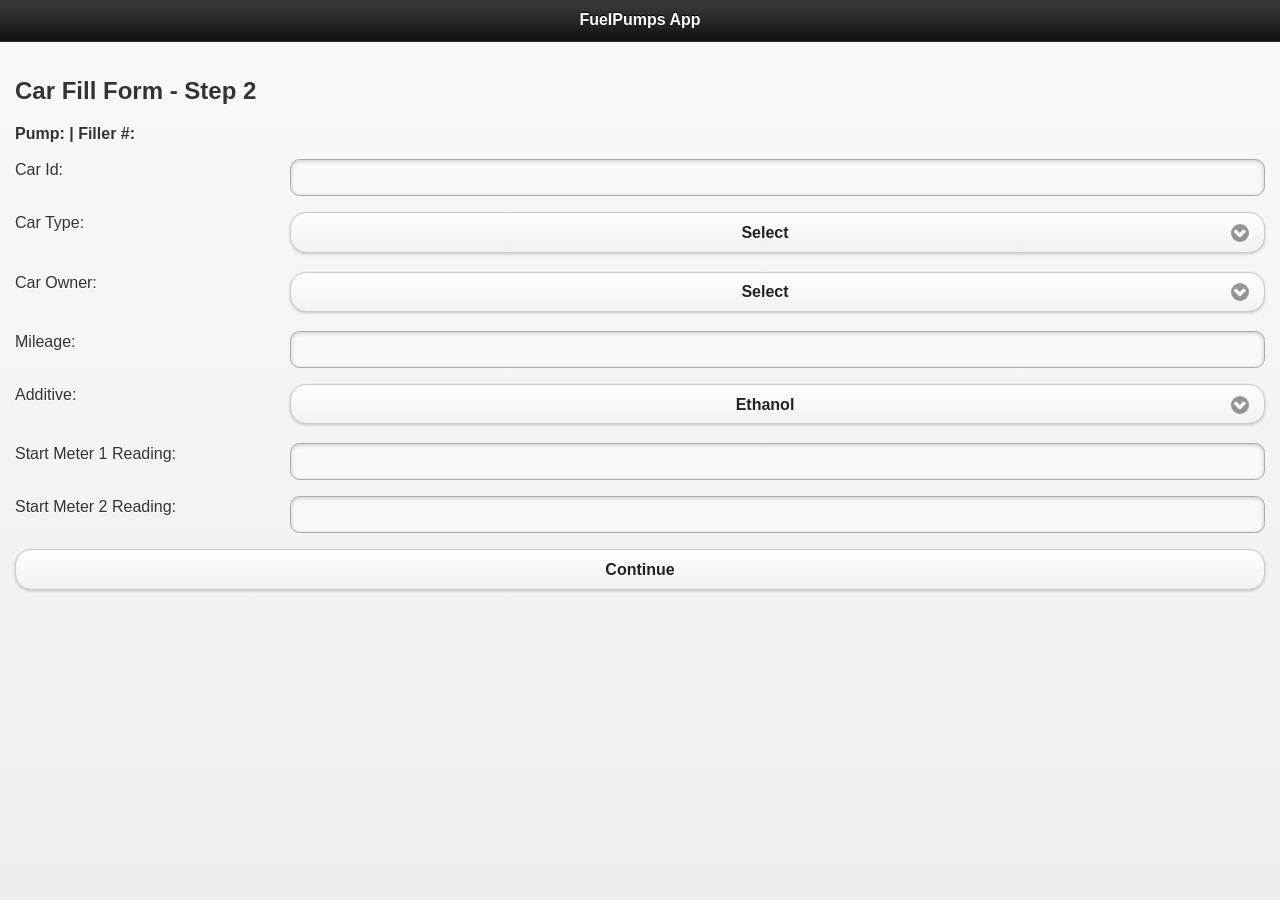
==== commit 94adb276: "LocalStorage Test 3" ====
--- a/carFill1.html
+++ b/carFill1.html
@@ -39,7 +39,7 @@
   <div data-role="page" data-control-title="Car Fill Form" id="page4">
       <div data-theme="a" data-role="header">
           <h3>
-              FuelPumps
+              FuelPumps App
           </h3>
           
       </div>
@@ -158,13 +158,12 @@
   
 <script type="text/javascript">
 $(document).ready(function(){
-
+	
+	var pump_id = window.localStorage.getItem("cook_pump_id");
+	var filler_id = window.localStorage.getItem("cook_filler_id");
   // Run code
   //var pump_id = getCookie("cook_pump_id");
   //var filler_id = getCookie("cook_filler_id");
-  // Checking local storage
-  var pump_id = localStorage.getItem("cook_pump_id");
-  var filler_id = localStorage.getItem("cook_filler_id");
 
   /*document.getElementById('lab_pump_name').innerHTML = pumpArray[pump_id];
   document.getElementById('lab_filler_no').innerHTML = fillerArray[filler_id];*/
@@ -180,17 +179,17 @@
 		data: dataString,
 		cache: false,
 		success: function(result){
-		alert(result);
+		//alert(result);
 		
 		var obj = jQuery.parseJSON(result);
-		alert(obj.error_code)
+		//alert(obj.error_code)
 		if(obj.error_code == "S4200")
 		{
 			
 			
 			$( "#start_meter_1_reading" ).val(obj.super_unleaded_gal);
 			$( "#start_meter_2_reading" ).val(obj.reg_unleaded_gal);
-			alert(obj.super_unleaded_gal)
+			
 			setCookie("cook_start_meter_1_reading", obj.super_unleaded_gal);
 			setCookie("cook_start_meter_2_reading", obj.reg_unleaded_gal);
 			
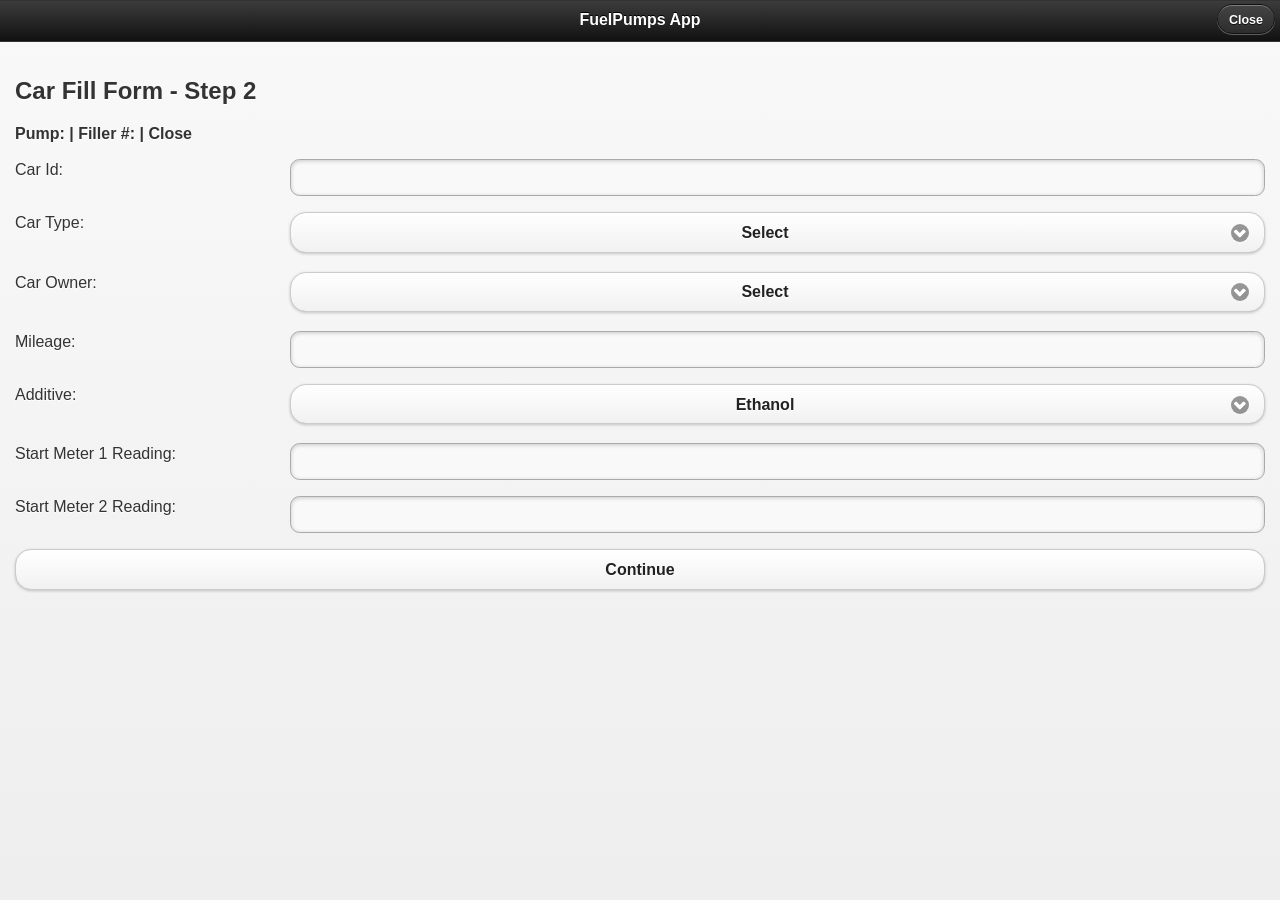
==== commit 22762208: "Adding close button to all pages." ====
--- a/carFill1.html
+++ b/carFill1.html
@@ -41,7 +41,9 @@
           <h3>
               FuelPumps App
           </h3>
-          
+          <a id="close_app" data-role="button" href="index.html" class="ui-btn-right">
+              Close
+          </a>
       </div>
 	  <form>
       <div data-role="content">
@@ -50,7 +52,7 @@
           </h2>
 		  
 		 
-          <b>Pump: <span id="lab_pump_name"></span> | Filler #: <span id="lab_filler_no"></span></b>
+          <b>Pump: <span id="lab_pump_name"></span> | Filler #: <span id="lab_filler_no"></span> | <span id="close_app" style="text-align:right;">Close</span></b>
           
 		  
 		 
@@ -189,9 +191,10 @@
 			
 			$( "#start_meter_1_reading" ).val(obj.super_unleaded_gal);
 			$( "#start_meter_2_reading" ).val(obj.reg_unleaded_gal);
-			
-			setCookie("cook_start_meter_1_reading", obj.super_unleaded_gal);
-			setCookie("cook_start_meter_2_reading", obj.reg_unleaded_gal);
+			window.localStorage.setItem("cook_start_meter_1_reading", obj.super_unleaded_gal);
+			window.localStorage.setItem("cook_start_meter_2_reading", obj.reg_unleaded_gal);
+			//setCookie("cook_start_meter_1_reading", obj.super_unleaded_gal);
+			//setCookie("cook_start_meter_2_reading", obj.reg_unleaded_gal);
 			
 			//document.getElementById('start_meter_1_reading').innerHTML = obj.super_unleaded_gal
 		}
@@ -200,8 +203,11 @@
 			$( "#start_meter_1_reading" ).val(0);
 			$( "#start_meter_2_reading" ).val(0);
 			
-			setCookie("cook_start_meter_1_reading", 0);
-			setCookie("cook_start_meter_2_reading", 0);
+			window.localStorage.setItem("cook_start_meter_1_reading", 0);
+			window.localStorage.setItem("cook_start_meter_2_reading", 0);
+			
+			//setCookie("cook_start_meter_1_reading", 0);
+			//setCookie("cook_start_meter_2_reading", 0);
 		}
 	}
 	});
@@ -212,6 +218,8 @@
 	var car_owner_id 	= $("#car_owner_id").val();
 	var mileage 		= $("#mileage").val();
 	var additive 		= $("#additive").val();
+	var start_1 		= $("#start_meter_1_reading").val();
+	var start_2 		= $("#start_meter_2_reading").val();
 	
 	if(car_id == '')
 	{
@@ -246,11 +254,20 @@
 	}
 	else
 	{
-		setCookie("cook_car_id", car_id);
+		/*setCookie("cook_car_id", car_id);
 		setCookie("cook_car_type_id", car_type_id);
 		setCookie("cook_car_owner_id", car_owner_id);
 		setCookie("cook_mileage", mileage);
-		setCookie("cook_additive", additive);
+		setCookie("cook_additive", additive);*/
+		
+		window.localStorage.setItem("cook_car_id", car_id);
+		window.localStorage.setItem("cook_car_type_id", car_type_id);
+		window.localStorage.setItem("cook_car_owner_id", car_owner_id);
+		window.localStorage.setItem("cook_mileage", mileage);
+		window.localStorage.setItem("cook_additive", additive);
+		window.localStorage.setItem("cook_start_meter_1_reading", start_1);
+		window.localStorage.setItem("cook_start_meter_2_reading", start_2);
+		
 		$(location).attr('href', 'carFill2.html');
 	}
 	
@@ -259,6 +276,11 @@
 	return false;
    
   });
+  
+  	$("#close_app").click(function(){
+		window.close();
+	});
+	
 });
 </script>
 
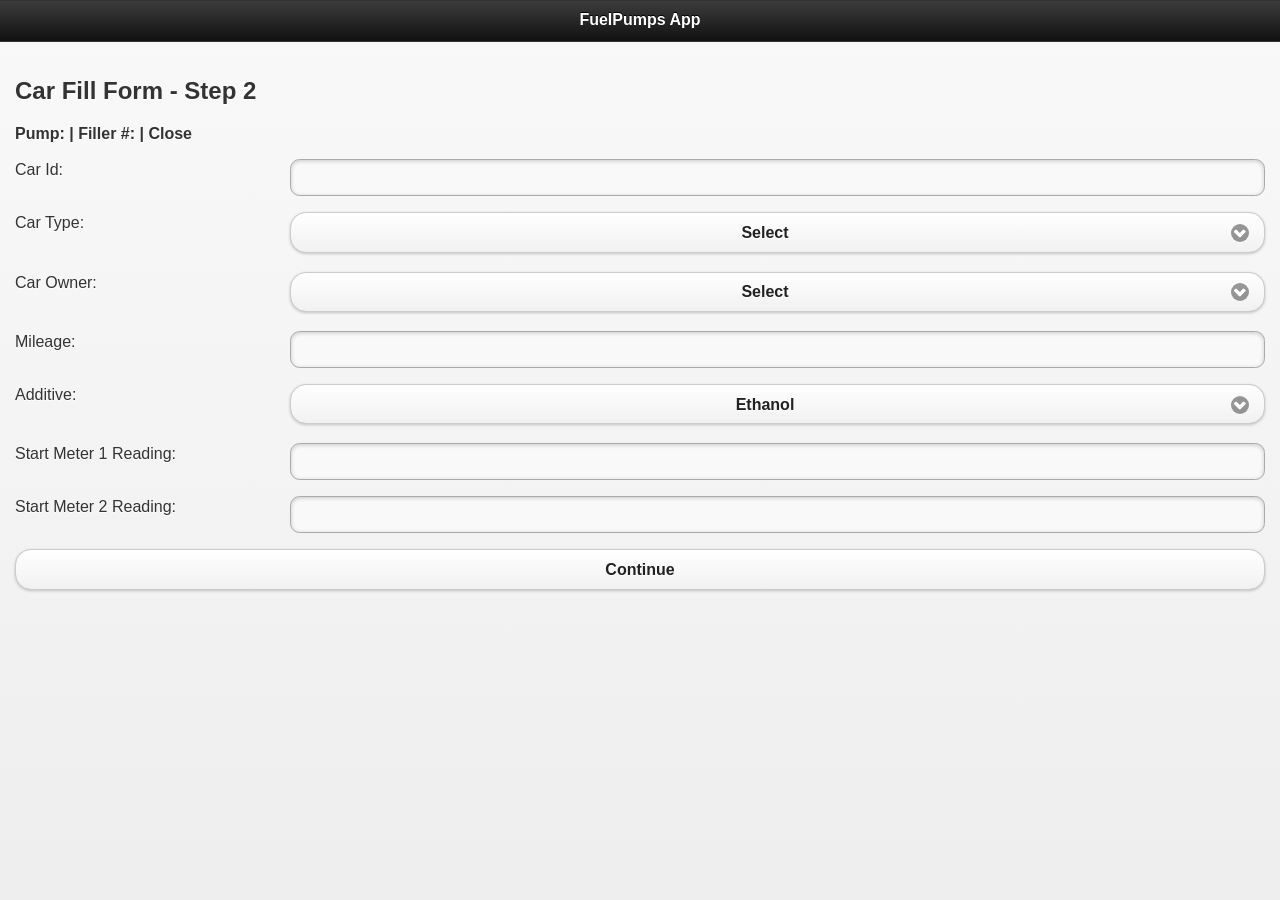
==== commit 62b2d373: "Reverting close button" ====
--- a/carFill1.html
+++ b/carFill1.html
@@ -41,9 +41,7 @@
           <h3>
               FuelPumps App
           </h3>
-          <a id="close_app" data-role="button" href="index.html" class="ui-btn-right">
-              Close
-          </a>
+          
       </div>
 	  <form>
       <div data-role="content">
@@ -276,11 +274,6 @@
 	return false;
    
   });
-  
-  	$("#close_app").click(function(){
-		window.close();
-	});
-	
 });
 </script>
 
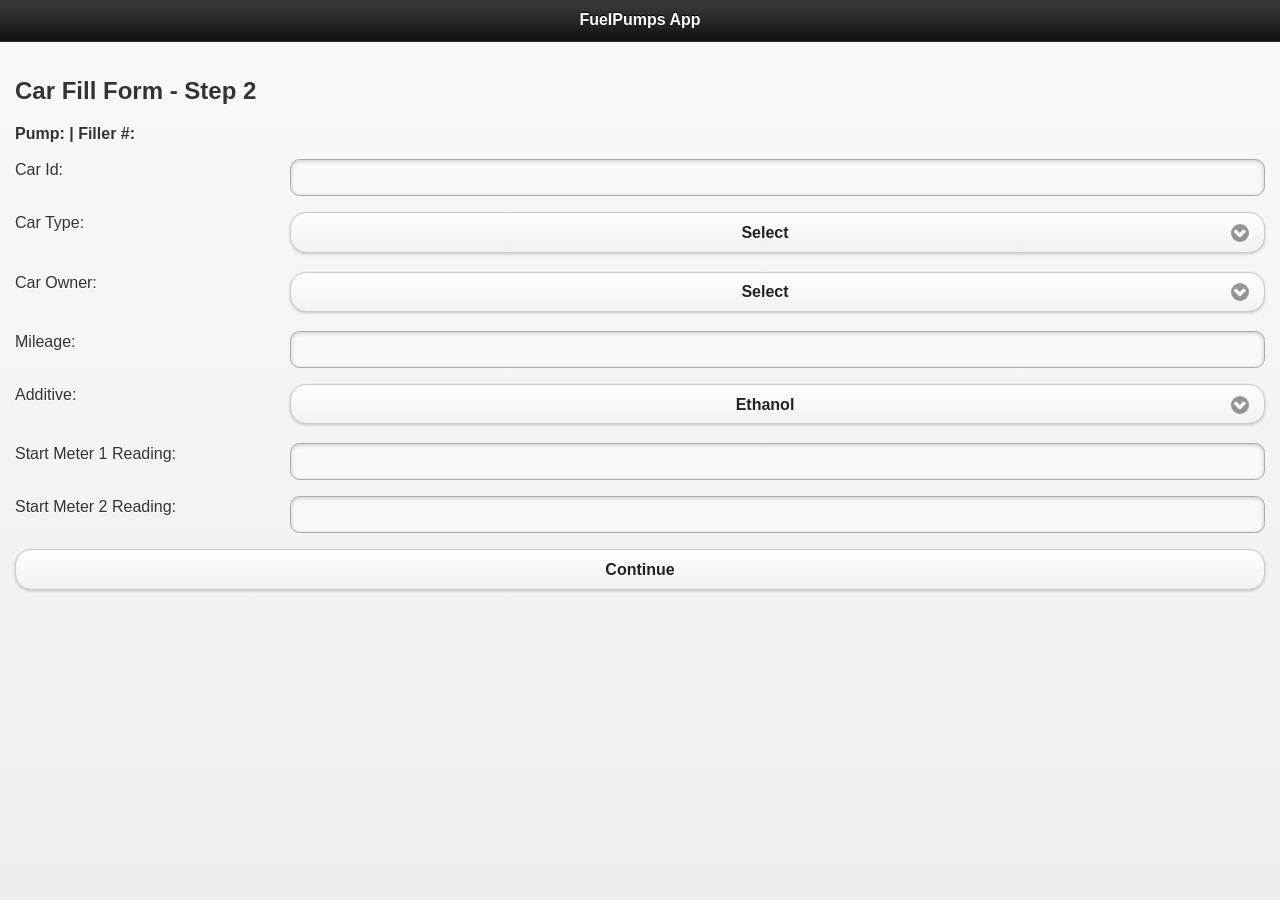
==== commit e1ec7b20: "Ununsed link removed" ====
--- a/carFill1.html
+++ b/carFill1.html
@@ -50,7 +50,7 @@
           </h2>
 		  
 		 
-          <b>Pump: <span id="lab_pump_name"></span> | Filler #: <span id="lab_filler_no"></span> | <span id="close_app" style="text-align:right;">Close</span></b>
+          <b>Pump: <span id="lab_pump_name"></span> | Filler #: <span id="lab_filler_no"></span></b>
           
 		  
 		 
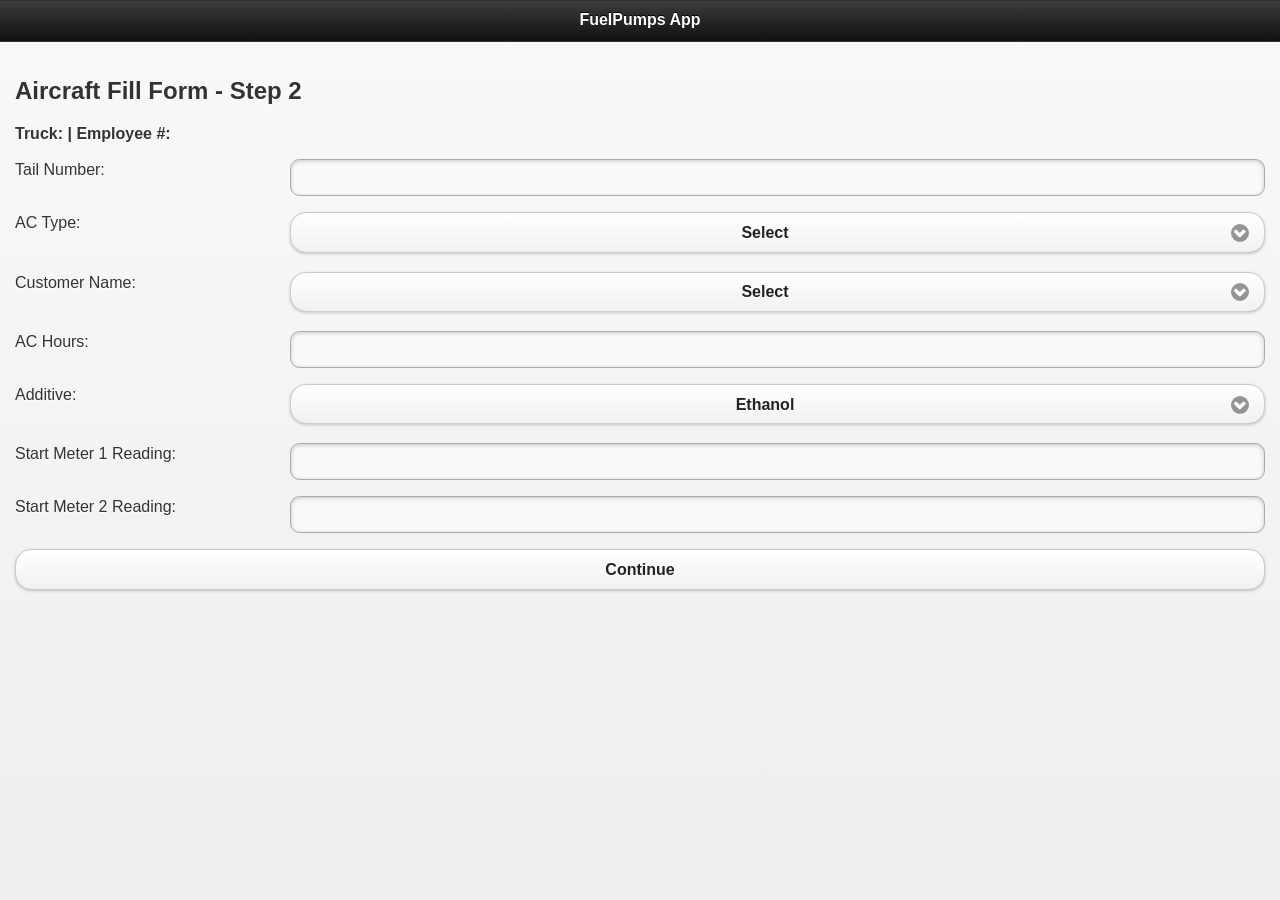
==== commit 34325a02: "Version 2 of the app. For Aircraft fueling service introduced." ====
--- a/carFill1.html
+++ b/carFill1.html
@@ -2,7 +2,7 @@
 <html>
 <head>
   <meta charset="utf-8">
-  <title>Car Fill Form | FuelPumps</title>
+  <title>Aircraft Fill Form | FuelPumps</title>
   <meta name="viewport" content="width=device-width, initial-scale=1">
   <meta name="apple-mobile-web-app-capable" content="yes">
   <meta name="apple-mobile-web-app-status-bar-style" content="black">
@@ -15,28 +15,11 @@
   <script src="js/fuelpumps.js"></script>  
   <script src="js/cookie.js"></script>
   
-  <script type="text/javascript">
-  var pumpArray = [];
-  var fillerArray = []	;
-  pumpArray[1] = "Pump 1";
-  pumpArray[2] = "Pump 2";
-  pumpArray[3] = "Pump 3";
- 
-  fillerArray[1] = "000123";
-  fillerArray[2] = "000124";
-  fillerArray[3] = "000125";
-  fillerArray[4] = "000126";
-  fillerArray[5] = "000127";
-  fillerArray[6] = "000128";
-  fillerArray[7] = "000129";
-
-  </script>
-  
   
   
 </head>
 <body>
-  <div data-role="page" data-control-title="Car Fill Form" id="page4">
+  <div data-role="page" data-control-title="Aircraft Fill Form" id="page4">
       <div data-theme="a" data-role="header">
           <h3>
               FuelPumps App
@@ -46,95 +29,92 @@
 	  <form>
       <div data-role="content">
           <h2>
-              Car Fill Form - Step 2 
+              Aircraft Fill Form - Step 2 
           </h2>
 		  
 		 
-          <b>Pump: <span id="lab_pump_name"></span> | Filler #: <span id="lab_filler_no"></span></b>
+          <b>Truck: <span id="lab_pump_name"></span> | Employee #: <span id="lab_filler_no"></span></b>
           
-		  
-		 
-		  
-          <div data-role="fieldcontain" data-controltype="textinput">
-              <label for="car_id">
-                  Car Id:
-              </label>
-              <input name="" id="car_id" placeholder="" value="" type="text"/>
+         <div data-role="fieldcontain" data-controltype="textinput">
+              <label for="tail_id">
+                  Tail Number:
+              </label>
+              <input name="" id="tail_id" placeholder="" value="" type="text"/>
           </div>
           <div data-role="fieldcontain" data-controltype="selectmenu">
-              <label for="car_type_id">
-                  Car Type:
-              </label>
-              <select id="car_type_id" name="">
+              <label for="ac_type">
+                  AC Type:
+              </label>
+              <select id="ac_type" name="">
 				  <option value="">
                       Select
                   </option>
-                  <option value="1">
+                  <option value="Ford">
                       Ford
                   </option>
-                  <option value="2">
+                  <option value="Chevy">
                       Chevy
                   </option>
-                  <option value="3">
+                  <option value="Jeep">
                       Jeep
                   </option>
-                  <option value="4">
+                  <option value="Subraru">
                       Subraru
                   </option>
-                  <option value="5">
+                  <option value="Benz">
                       Benz
                   </option>
-                  <option value="6">
+                  <option value="UNK - Unknown">
                       UNK - Unknown
                   </option>
               </select>
           </div>
           <div data-role="fieldcontain" data-controltype="selectmenu">
-              <label for="car_owner_id">
-                  Car Owner:
-              </label>
-              <select id="car_owner_id" name="">
+              <label for="customer_name">
+                  Customer Name:
+              </label>
+              <select id="customer_name" name="">
 				  <option value="">
                       Select
                   </option>
-                  <option value="1">
+                  <option value="Jon Jones">
                       Jon Jones
                   </option>
-                  <option value="2">
+                  <option value="Dave Jones">
                       Dave Jones
                   </option>
-                  <option value="3">
+                  <option value="Brenda Jones">
                       Brenda Jones
                   </option>
-                  <option value="4">
+                  <option value="Billy Gram">
                       Billy Gram
                   </option>
-                  <option value="5">
+                  <option value="Tony Bennette">
                       Tony Bennette
                   </option>
-                  <option value="6">
+                  <option value="Jimmy Good">
                       Jimmy Good
                   </option>
-                  <option value="7">
+                  <option value="Upto Nogood">
                       Upto Nogood
                   </option>
               </select>
           </div>
           <div data-role="fieldcontain" data-controltype="textinput">
-              <label for="mileage">
-                  Mileage:
-              </label>
-              <input name="" id="mileage" placeholder="" value="" type="text"/>
+              <label for="ac_hours">
+                  AC Hours:
+              </label>
+              <input name="" id="ac_hours" placeholder="" value="" type="text"/>
           </div>
           <div data-role="fieldcontain" data-controltype="selectmenu">
               <label for="additive">
                   Additive:
               </label>
               <select id="additive" name="">
-                  <option value="1">
+                  <option value="Ethanol">
                       Ethanol
                   </option>
-                  <option value="2">
+                  <option value="Type A Lubricant">
                       Type A Lubricant
                   </option>
               </select>
@@ -159,19 +139,19 @@
 <script type="text/javascript">
 $(document).ready(function(){
 	
-	var pump_id = window.localStorage.getItem("cook_pump_id");
-	var filler_id = window.localStorage.getItem("cook_filler_id");
+	var truck = window.localStorage.getItem("cook_truck");
+	var employee_no = window.localStorage.getItem("cook_employee_no");
   // Run code
-  //var pump_id = getCookie("cook_pump_id");
-  //var filler_id = getCookie("cook_filler_id");
-
-  /*document.getElementById('lab_pump_name').innerHTML = pumpArray[pump_id];
-  document.getElementById('lab_filler_no').innerHTML = fillerArray[filler_id];*/
-  
-  $('#lab_pump_name').html(pumpArray[pump_id]);
-  $('#lab_filler_no').html(fillerArray[filler_id]);
-  
-  var dataString = 'pump_id='+ pump_id
+  //var truck = getCookie("cook_truck");
+  //var employee_no = getCookie("cook_employee_no");
+
+  /*document.getElementById('lab_pump_name').innerHTML = pumpArray[truck];
+  document.getElementById('lab_filler_no').innerHTML = fillerArray[employee_no];*/
+  
+  $('#lab_pump_name').html(truck);
+  $('#lab_filler_no').html(employee_no);
+  
+  var dataString = 'truck='+ truck
   // AJAX Code To Submit Form.
 	$.ajax({
 		type: "POST",
@@ -211,57 +191,60 @@
 	});
 
   $("form").submit(function(){
-    var car_id 			= $("#car_id").val();
-	var car_type_id 	= $("#car_type_id").val();
-	var car_owner_id 	= $("#car_owner_id").val();
-	var mileage 		= $("#mileage").val();
-	var additive 		= $("#additive").val();
-	var start_1 		= $("#start_meter_1_reading").val();
-	var start_2 		= $("#start_meter_2_reading").val();
-	
-	if(car_id == '')
-	{
-		alert("Please enter car id.");
+    var tail_id 			= $("#tail_id").val();
+	var ac_type 			= $("#ac_type").val();
+	var customer_name 		= $("#customer_name").val();
+	var ac_hours 			= $("#ac_hours").val();
+	var additive 			= $("#additive").val();
+	var start_1 			= $("#start_meter_1_reading").val();
+	var start_2 			= $("#start_meter_2_reading").val();
+	
+	if(tail_id == '')
+	{
+		alert("Please enter Tail Id.");
 		return false;
 	}	
-	else if(car_type_id == '')
-	{
-		alert("Please select car type.");
-		return false;
-	}
-	
-	else if(car_owner_id == '')
-	{
-		alert("Please select car owner.");
-		return false;
-	}
-	else if(mileage == '')
-	{
-		alert("Please enter mileage.");
-		return false;
-	}
-	else if(pump_id == '')
-	{
-		alert("You have not selected pump id from previous page.");
-		return false;
-	}
-	else if(filler_id == '')
-	{
-		alert("You have not selected filler number from previous page.");
+	else if(ac_type == '')
+	{
+		alert("Please select AC Type.");
+		return false;
+	}
+	
+	else if(customer_name == '')
+	{
+		alert("Please select Customer Name.");
+		return false;
+	}
+	else if(ac_hours == '')
+	{
+		alert("Please enter AC Hours.");
+		return false;
+	}
+	else if(truck == '')
+	{
+		alert("You have not selected truck from previous page.");
+		return false;
+	}
+	else if(employee_no == '')
+	{
+		alert("You have not selected employee number from previous page.");
 		return false;
 	}
 	else
 	{
-		/*setCookie("cook_car_id", car_id);
-		setCookie("cook_car_type_id", car_type_id);
-		setCookie("cook_car_owner_id", car_owner_id);
-		setCookie("cook_mileage", mileage);
+		/*setCookie("cook_tail_id", tail_id);
+		setCookie("cook_ac_type", ac_type);
+		setCookie("cook_customer_name", customer_name);
+		setCookie("cook_ac_hours", ac_hours);
 		setCookie("cook_additive", additive);*/
 		
-		window.localStorage.setItem("cook_car_id", car_id);
-		window.localStorage.setItem("cook_car_type_id", car_type_id);
-		window.localStorage.setItem("cook_car_owner_id", car_owner_id);
-		window.localStorage.setItem("cook_mileage", mileage);
+		
+		//alert(ac_hours)
+		
+		window.localStorage.setItem("cook_tail_id", tail_id);
+		window.localStorage.setItem("cook_ac_type", ac_type);
+		window.localStorage.setItem("cook_customer_name", customer_name);
+		window.localStorage.setItem("cook_ac_hours", ac_hours);
 		window.localStorage.setItem("cook_additive", additive);
 		window.localStorage.setItem("cook_start_meter_1_reading", start_1);
 		window.localStorage.setItem("cook_start_meter_2_reading", start_2);
